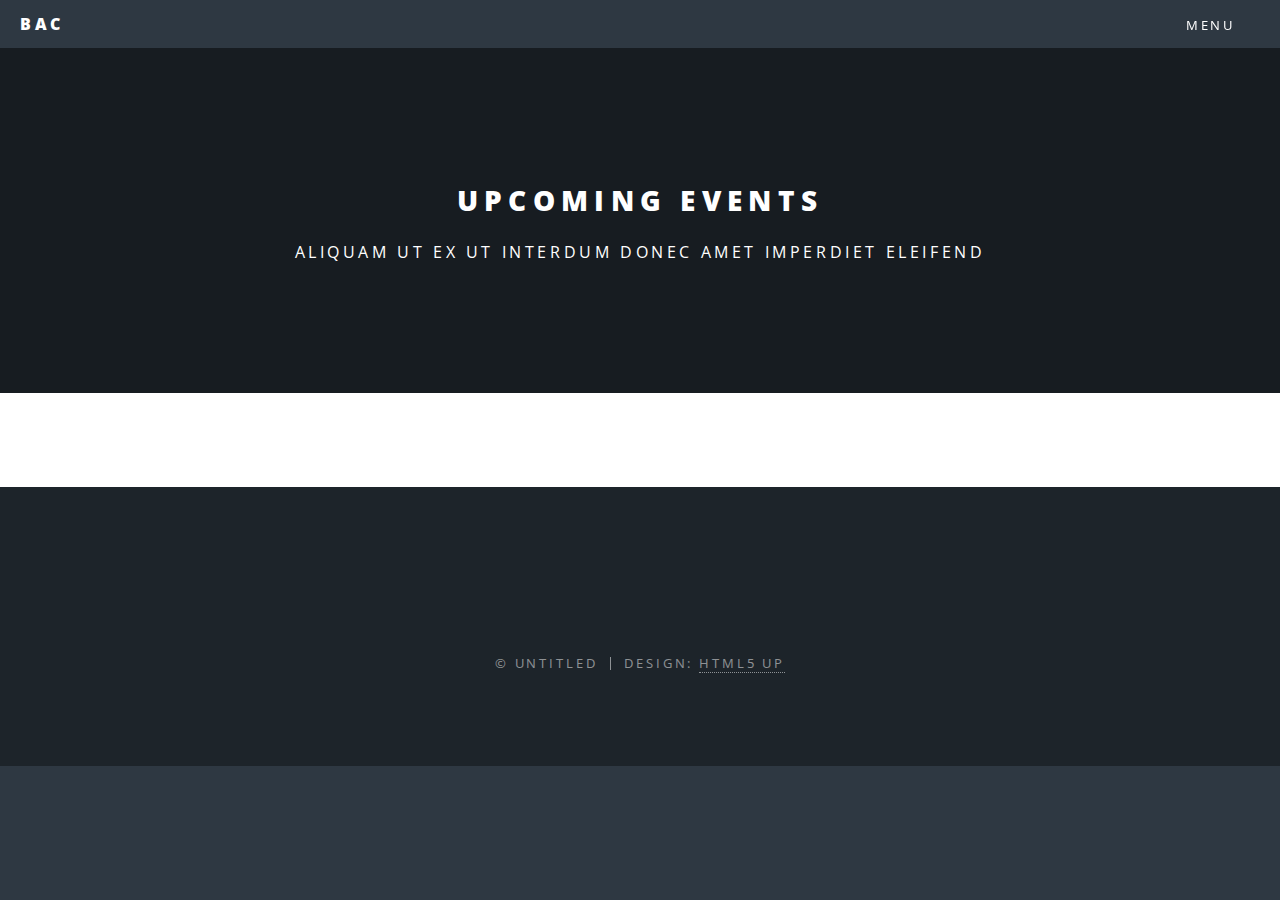
==== calendar.html @ 5a5e6947 "made the calendar working" ====
<!DOCTYPE HTML>
<!--
	Spectral by HTML5 UP
	html5up.net | @ajlkn
	Free for personal and commercial use under the CCA 3.0 license (html5up.net/license)
-->
<html>
	<head>
		<title>Generic - Spectral by HTML5 UP</title>
		<meta charset="utf-8" />
		<meta name="viewport" content="width=device-width, initial-scale=1" />
		<link rel="stylesheet" href="https://maxcdn.bootstrapcdn.com/bootstrap/3.3.7/css/bootstrap.min.css">
		<link rel="stylesheet" href="assets/css/bootstrap-treeview.css">
		<!--[if lte IE 8]><script src="assets/js/ie/html5shiv.js"></script><![endif]-->
		<link rel="stylesheet" href="assets/css/main.css" />
		<link rel="stylesheet" href="assets/css/caltree.css" />
		<!--[if lte IE 8]><link rel="stylesheet" href="assets/css/ie8.css" /><![endif]-->
		<!--[if lte IE 9]><link rel="stylesheet" href="assets/css/ie9.css" /><![endif]-->
	</head>
	<body>

		<!-- Page Wrapper -->
			<div id="page-wrapper">

				<!-- Header -->
					<header id="header">
						<h1><a href="index.html">BAC</a></h1>

						<nav id="nav">
							<ul>
								<li class="special">
									<a href="#menu" class="menuToggle"><span>Menu</span></a>
									<div id="menu">
										<ul>
											<li><a href="index.html">Home</a></li>
											<li><a href="calendar.html">Calendar</a></li>
											<li><a href="elements.html">Elements</a></li>
											<li><a href="#">Sign Up</a></li>
											<li><a href="#">Log In</a></li>
										</ul>
									</div>
								</li>
							</ul>
						</nav>
					</header>

				<!-- Main -->
					<article id="main">
						<header>
							<h2>Upcoming Events</h2>
							<p>Aliquam ut ex ut interdum donec amet imperdiet eleifend</p>
						</header>
						<!--div class="dropdown">
							<button class="btn btn-primary dropdown-toggle" type="button" data-toggle="dropdown">Fall 2017
							<span class="caret"></span></button>
							<ul id="club_events" class="dropdown-menu">
							</ul>
						</div-->
						<section class="wrapper style5 float-top clearfix">
							<div class="column">
								<div id="fall-tree"></div>
								<div id="spring-tree"></div>
							</div>
							<div class="inner column">
						</section>
					</article>

				<!-- Footer -->
					<footer id="footer">
						<ul class="icons">
							<li><a href="#" class="icon fa-twitter"><span class="label">Twitter</span></a></li>
							<li><a href="#" class="icon fa-facebook"><span class="label">Facebook</span></a></li>
							<li><a href="#" class="icon fa-instagram"><span class="label">Instagram</span></a></li>
							<li><a href="#" class="icon fa-dribbble"><span class="label">Dribbble</span></a></li>
							<li><a href="#" class="icon fa-envelope-o"><span class="label">Email</span></a></li>
						</ul>
						<ul class="copyright">
							<li>&copy; Untitled</li><li>Design: <a href="http://html5up.net">HTML5 UP</a></li>
						</ul>
					</footer>

			</div>

		<!-- Scripts -->
			<script src="assets/js/jquery.min.js"></script>
			<script src="assets/js/jquery.scrollex.min.js"></script>
			<script src="assets/js/jquery.scrolly.min.js"></script>
			<script src="assets/js/skel.min.js"></script>
			<script src="assets/js/util.js"></script>
			<!--[if lte IE 8]><script src="assets/js/ie/respond.min.js"></script><![endif]-->
			<script src="assets/js/main.js"></script>
			<script src="https://maxcdn.bootstrapcdn.com/bootstrap/3.3.7/js/bootstrap.min.js"></script>
			<script src="assets/js/bootstrap-treeview.js"></script>
			<script src="assets/js/caltree.js"></script>

	</body>
</html>
---- assets/css/main.css ----
@import url(font-awesome.min.css);
@import url("https://fonts.googleapis.com/css?family=Open+Sans:400,400italic,600,600italic,800,800italic");

/*
	Spectral by HTML5 UP
	html5up.net | @ajlkn
	Free for personal and commercial use under the CCA 3.0 license (html5up.net/license)
*/

/* Reset */

	html, body, div, span, applet, object, iframe, h1, h2, h3, h4, h5, h6, p, blockquote, pre, a, abbr, acronym, address, big, cite, code, del, dfn, em, img, ins, kbd, q, s, samp, small, strike, strong, sub, sup, tt, var, b, u, i, center, dl, dt, dd, ol, ul, li, fieldset, form, label, legend, table, caption, tbody, tfoot, thead, tr, th, td, article, aside, canvas, details, embed, figure, figcaption, footer, header, hgroup, menu, nav, output, ruby, section, summary, time, mark, audio, video {
		margin: 0;
		padding: 0;
		border: 0;
		font-size: 100%;
		font: inherit;
		vertical-align: baseline;
	}

	article, aside, details, figcaption, figure, footer, header, hgroup, menu, nav, section {
		display: block;
	}

	body {
		line-height: 1;
	}

	ol, ul {
		list-style: none;
	}

	blockquote, q {
		quotes: none;
	}

	blockquote:before, blockquote:after, q:before, q:after {
		content: '';
		content: none;
	}

	table {
		border-collapse: collapse;
		border-spacing: 0;
	}

	body {
		-webkit-text-size-adjust: none;
	}

/* Box Model */

	*, *:before, *:after {
		-moz-box-sizing: border-box;
		-webkit-box-sizing: border-box;
		box-sizing: border-box;
	}

/* Grid */

	.row {
		border-bottom: solid 1px transparent;
		-moz-box-sizing: border-box;
		-webkit-box-sizing: border-box;
		box-sizing: border-box;
	}

	.row > * {
		float: left;
		-moz-box-sizing: border-box;
		-webkit-box-sizing: border-box;
		box-sizing: border-box;
	}

	.row:after, .row:before {
		content: '';
		display: block;
		clear: both;
		height: 0;
	}

	.row.uniform > * > :first-child {
		margin-top: 0;
	}

	.row.uniform > * > :last-child {
		margin-bottom: 0;
	}

	.row.\30 \25 > * {
		padding: 0 0 0 0em;
	}

	.row.\30 \25 {
		margin: 0 0 -1px 0em;
	}

	.row.uniform.\30 \25 > * {
		padding: 0em 0 0 0em;
	}

	.row.uniform.\30 \25 {
		margin: 0em 0 -1px 0em;
	}

	.row > * {
		padding: 0 0 0 1.5em;
	}

	.row {
		margin: 0 0 -1px -1.5em;
	}

	.row.uniform > * {
		padding: 1.5em 0 0 1.5em;
	}

	.row.uniform {
		margin: -1.5em 0 -1px -1.5em;
	}

	.row.\32 00\25 > * {
		padding: 0 0 0 3em;
	}

	.row.\32 00\25 {
		margin: 0 0 -1px -3em;
	}

	.row.uniform.\32 00\25 > * {
		padding: 3em 0 0 3em;
	}

	.row.uniform.\32 00\25 {
		margin: -3em 0 -1px -3em;
	}

	.row.\31 50\25 > * {
		padding: 0 0 0 2.25em;
	}

	.row.\31 50\25 {
		margin: 0 0 -1px -2.25em;
	}

	.row.uniform.\31 50\25 > * {
		padding: 2.25em 0 0 2.25em;
	}

	.row.uniform.\31 50\25 {
		margin: -2.25em 0 -1px -2.25em;
	}

	.row.\35 0\25 > * {
		padding: 0 0 0 0.75em;
	}

	.row.\35 0\25 {
		margin: 0 0 -1px -0.75em;
	}

	.row.uniform.\35 0\25 > * {
		padding: 0.75em 0 0 0.75em;
	}

	.row.uniform.\35 0\25 {
		margin: -0.75em 0 -1px -0.75em;
	}

	.row.\32 5\25 > * {
		padding: 0 0 0 0.375em;
	}

	.row.\32 5\25 {
		margin: 0 0 -1px -0.375em;
	}

	.row.uniform.\32 5\25 > * {
		padding: 0.375em 0 0 0.375em;
	}

	.row.uniform.\32 5\25 {
		margin: -0.375em 0 -1px -0.375em;
	}

	.\31 2u, .\31 2u\24 {
		width: 100%;
		clear: none;
		margin-left: 0;
	}

	.\31 1u, .\31 1u\24 {
		width: 91.6666666667%;
		clear: none;
		margin-left: 0;
	}

	.\31 0u, .\31 0u\24 {
		width: 83.3333333333%;
		clear: none;
		margin-left: 0;
	}

	.\39 u, .\39 u\24 {
		width: 75%;
		clear: none;
		margin-left: 0;
	}

	.\38 u, .\38 u\24 {
		width: 66.6666666667%;
		clear: none;
		margin-left: 0;
	}

	.\37 u, .\37 u\24 {
		width: 58.3333333333%;
		clear: none;
		margin-left: 0;
	}

	.\36 u, .\36 u\24 {
		width: 50%;
		clear: none;
		margin-left: 0;
	}

	.\35 u, .\35 u\24 {
		width: 41.6666666667%;
		clear: none;
		margin-left: 0;
	}

	.\34 u, .\34 u\24 {
		width: 33.3333333333%;
		clear: none;
		margin-left: 0;
	}

	.\33 u, .\33 u\24 {
		width: 25%;
		clear: none;
		margin-left: 0;
	}

	.\32 u, .\32 u\24 {
		width: 16.6666666667%;
		clear: none;
		margin-left: 0;
	}

	.\31 u, .\31 u\24 {
		width: 8.3333333333%;
		clear: none;
		margin-left: 0;
	}

	.\31 2u\24 + *,
	.\31 1u\24 + *,
	.\31 0u\24 + *,
	.\39 u\24 + *,
	.\38 u\24 + *,
	.\37 u\24 + *,
	.\36 u\24 + *,
	.\35 u\24 + *,
	.\34 u\24 + *,
	.\33 u\24 + *,
	.\32 u\24 + *,
	.\31 u\24 + * {
		clear: left;
	}

	.\-11u {
		margin-left: 91.66667%;
	}

	.\-10u {
		margin-left: 83.33333%;
	}

	.\-9u {
		margin-left: 75%;
	}

	.\-8u {
		margin-left: 66.66667%;
	}

	.\-7u {
		margin-left: 58.33333%;
	}

	.\-6u {
		margin-left: 50%;
	}

	.\-5u {
		margin-left: 41.66667%;
	}

	.\-4u {
		margin-left: 33.33333%;
	}

	.\-3u {
		margin-left: 25%;
	}

	.\-2u {
		margin-left: 16.66667%;
	}

	.\-1u {
		margin-left: 8.33333%;
	}

	@media screen and (max-width: 1680px) {

		.row > * {
			padding: 0 0 0 1.5em;
		}

		.row {
			margin: 0 0 -1px -1.5em;
		}

		.row.uniform > * {
			padding: 1.5em 0 0 1.5em;
		}

		.row.uniform {
			margin: -1.5em 0 -1px -1.5em;
		}

		.row.\32 00\25 > * {
			padding: 0 0 0 3em;
		}

		.row.\32 00\25 {
			margin: 0 0 -1px -3em;
		}

		.row.uniform.\32 00\25 > * {
			padding: 3em 0 0 3em;
		}

		.row.uniform.\32 00\25 {
			margin: -3em 0 -1px -3em;
		}

		.row.\31 50\25 > * {
			padding: 0 0 0 2.25em;
		}

		.row.\31 50\25 {
			margin: 0 0 -1px -2.25em;
		}

		.row.uniform.\31 50\25 > * {
			padding: 2.25em 0 0 2.25em;
		}

		.row.uniform.\31 50\25 {
			margin: -2.25em 0 -1px -2.25em;
		}

		.row.\35 0\25 > * {
			padding: 0 0 0 0.75em;
		}

		.row.\35 0\25 {
			margin: 0 0 -1px -0.75em;
		}

		.row.uniform.\35 0\25 > * {
			padding: 0.75em 0 0 0.75em;
		}

		.row.uniform.\35 0\25 {
			margin: -0.75em 0 -1px -0.75em;
		}

		.row.\32 5\25 > * {
			padding: 0 0 0 0.375em;
		}

		.row.\32 5\25 {
			margin: 0 0 -1px -0.375em;
		}

		.row.uniform.\32 5\25 > * {
			padding: 0.375em 0 0 0.375em;
		}

		.row.uniform.\32 5\25 {
			margin: -0.375em 0 -1px -0.375em;
		}

		.\31 2u\28xlarge\29, .\31 2u\24\28xlarge\29 {
			width: 100%;
			clear: none;
			margin-left: 0;
		}

		.\31 1u\28xlarge\29, .\31 1u\24\28xlarge\29 {
			width: 91.6666666667%;
			clear: none;
			margin-left: 0;
		}

		.\31 0u\28xlarge\29, .\31 0u\24\28xlarge\29 {
			width: 83.3333333333%;
			clear: none;
			margin-left: 0;
		}

		.\39 u\28xlarge\29, .\39 u\24\28xlarge\29 {
			width: 75%;
			clear: none;
			margin-left: 0;
		}

		.\38 u\28xlarge\29, .\38 u\24\28xlarge\29 {
			width: 66.6666666667%;
			clear: none;
			margin-left: 0;
		}

		.\37 u\28xlarge\29, .\37 u\24\28xlarge\29 {
			width: 58.3333333333%;
			clear: none;
			margin-left: 0;
		}

		.\36 u\28xlarge\29, .\36 u\24\28xlarge\29 {
			width: 50%;
			clear: none;
			margin-left: 0;
		}

		.\35 u\28xlarge\29, .\35 u\24\28xlarge\29 {
			width: 41.6666666667%;
			clear: none;
			margin-left: 0;
		}

		.\34 u\28xlarge\29, .\34 u\24\28xlarge\29 {
			width: 33.3333333333%;
			clear: none;
			margin-left: 0;
		}

		.\33 u\28xlarge\29, .\33 u\24\28xlarge\29 {
			width: 25%;
			clear: none;
			margin-left: 0;
		}

		.\32 u\28xlarge\29, .\32 u\24\28xlarge\29 {
			width: 16.6666666667%;
			clear: none;
			margin-left: 0;
		}

		.\31 u\28xlarge\29, .\31 u\24\28xlarge\29 {
			width: 8.3333333333%;
			clear: none;
			margin-left: 0;
		}

		.\31 2u\24\28xlarge\29 + *,
		.\31 1u\24\28xlarge\29 + *,
		.\31 0u\24\28xlarge\29 + *,
		.\39 u\24\28xlarge\29 + *,
		.\38 u\24\28xlarge\29 + *,
		.\37 u\24\28xlarge\29 + *,
		.\36 u\24\28xlarge\29 + *,
		.\35 u\24\28xlarge\29 + *,
		.\34 u\24\28xlarge\29 + *,
		.\33 u\24\28xlarge\29 + *,
		.\32 u\24\28xlarge\29 + *,
		.\31 u\24\28xlarge\29 + * {
			clear: left;
		}

		.\-11u\28xlarge\29 {
			margin-left: 91.66667%;
		}

		.\-10u\28xlarge\29 {
			margin-left: 83.33333%;
		}

		.\-9u\28xlarge\29 {
			margin-left: 75%;
		}

		.\-8u\28xlarge\29 {
			margin-left: 66.66667%;
		}

		.\-7u\28xlarge\29 {
			margin-left: 58.33333%;
		}

		.\-6u\28xlarge\29 {
			margin-left: 50%;
		}

		.\-5u\28xlarge\29 {
			margin-left: 41.66667%;
		}

		.\-4u\28xlarge\29 {
			margin-left: 33.33333%;
		}

		.\-3u\28xlarge\29 {
			margin-left: 25%;
		}

		.\-2u\28xlarge\29 {
			margin-left: 16.66667%;
		}

		.\-1u\28xlarge\29 {
			margin-left: 8.33333%;
		}

	}

	@media screen and (max-width: 1280px) {

		.row > * {
			padding: 0 0 0 1.5em;
		}

		.row {
			margin: 0 0 -1px -1.5em;
		}

		.row.uniform > * {
			padding: 1.5em 0 0 1.5em;
		}

		.row.uniform {
			margin: -1.5em 0 -1px -1.5em;
		}

		.row.\32 00\25 > * {
			padding: 0 0 0 3em;
		}

		.row.\32 00\25 {
			margin: 0 0 -1px -3em;
		}

		.row.uniform.\32 00\25 > * {
			padding: 3em 0 0 3em;
		}

		.row.uniform.\32 00\25 {
			margin: -3em 0 -1px -3em;
		}

		.row.\31 50\25 > * {
			padding: 0 0 0 2.25em;
		}

		.row.\31 50\25 {
			margin: 0 0 -1px -2.25em;
		}

		.row.uniform.\31 50\25 > * {
			padding: 2.25em 0 0 2.25em;
		}

		.row.uniform.\31 50\25 {
			margin: -2.25em 0 -1px -2.25em;
		}

		.row.\35 0\25 > * {
			padding: 0 0 0 0.75em;
		}

		.row.\35 0\25 {
			margin: 0 0 -1px -0.75em;
		}

		.row.uniform.\35 0\25 > * {
			padding: 0.75em 0 0 0.75em;
		}

		.row.uniform.\35 0\25 {
			margin: -0.75em 0 -1px -0.75em;
		}

		.row.\32 5\25 > * {
			padding: 0 0 0 0.375em;
		}

		.row.\32 5\25 {
			margin: 0 0 -1px -0.375em;
		}

		.row.uniform.\32 5\25 > * {
			padding: 0.375em 0 0 0.375em;
		}

		.row.uniform.\32 5\25 {
			margin: -0.375em 0 -1px -0.375em;
		}

		.\31 2u\28large\29, .\31 2u\24\28large\29 {
			width: 100%;
			clear: none;
			margin-left: 0;
		}

		.\31 1u\28large\29, .\31 1u\24\28large\29 {
			width: 91.6666666667%;
			clear: none;
			margin-left: 0;
		}

		.\31 0u\28large\29, .\31 0u\24\28large\29 {
			width: 83.3333333333%;
			clear: none;
			margin-left: 0;
		}

		.\39 u\28large\29, .\39 u\24\28large\29 {
			width: 75%;
			clear: none;
			margin-left: 0;
		}

		.\38 u\28large\29, .\38 u\24\28large\29 {
			width: 66.6666666667%;
			clear: none;
			margin-left: 0;
		}

		.\37 u\28large\29, .\37 u\24\28large\29 {
			width: 58.3333333333%;
			clear: none;
			margin-left: 0;
		}

		.\36 u\28large\29, .\36 u\24\28large\29 {
			width: 50%;
			clear: none;
			margin-left: 0;
		}

		.\35 u\28large\29, .\35 u\24\28large\29 {
			width: 41.6666666667%;
			clear: none;
			margin-left: 0;
		}

		.\34 u\28large\29, .\34 u\24\28large\29 {
			width: 33.3333333333%;
			clear: none;
			margin-left: 0;
		}

		.\33 u\28large\29, .\33 u\24\28large\29 {
			width: 25%;
			clear: none;
			margin-left: 0;
		}

		.\32 u\28large\29, .\32 u\24\28large\29 {
			width: 16.6666666667%;
			clear: none;
			margin-left: 0;
		}

		.\31 u\28large\29, .\31 u\24\28large\29 {
			width: 8.3333333333%;
			clear: none;
			margin-left: 0;
		}

		.\31 2u\24\28large\29 + *,
		.\31 1u\24\28large\29 + *,
		.\31 0u\24\28large\29 + *,
		.\39 u\24\28large\29 + *,
		.\38 u\24\28large\29 + *,
		.\37 u\24\28large\29 + *,
		.\36 u\24\28large\29 + *,
		.\35 u\24\28large\29 + *,
		.\34 u\24\28large\29 + *,
		.\33 u\24\28large\29 + *,
		.\32 u\24\28large\29 + *,
		.\31 u\24\28large\29 + * {
			clear: left;
		}

		.\-11u\28large\29 {
			margin-left: 91.66667%;
		}

		.\-10u\28large\29 {
			margin-left: 83.33333%;
		}

		.\-9u\28large\29 {
			margin-left: 75%;
		}

		.\-8u\28large\29 {
			margin-left: 66.66667%;
		}

		.\-7u\28large\29 {
			margin-left: 58.33333%;
		}

		.\-6u\28large\29 {
			margin-left: 50%;
		}

		.\-5u\28large\29 {
			margin-left: 41.66667%;
		}

		.\-4u\28large\29 {
			margin-left: 33.33333%;
		}

		.\-3u\28large\29 {
			margin-left: 25%;
		}

		.\-2u\28large\29 {
			margin-left: 16.66667%;
		}

		.\-1u\28large\29 {
			margin-left: 8.33333%;
		}

	}

	@media screen and (max-width: 980px) {

		.row > * {
			padding: 0 0 0 1.5em;
		}

		.row {
			margin: 0 0 -1px -1.5em;
		}

		.row.uniform > * {
			padding: 1.5em 0 0 1.5em;
		}

		.row.uniform {
			margin: -1.5em 0 -1px -1.5em;
		}

		.row.\32 00\25 > * {
			padding: 0 0 0 3em;
		}

		.row.\32 00\25 {
			margin: 0 0 -1px -3em;
		}

		.row.uniform.\32 00\25 > * {
			padding: 3em 0 0 3em;
		}

		.row.uniform.\32 00\25 {
			margin: -3em 0 -1px -3em;
		}

		.row.\31 50\25 > * {
			padding: 0 0 0 2.25em;
		}

		.row.\31 50\25 {
			margin: 0 0 -1px -2.25em;
		}

		.row.uniform.\31 50\25 > * {
			padding: 2.25em 0 0 2.25em;
		}

		.row.uniform.\31 50\25 {
			margin: -2.25em 0 -1px -2.25em;
		}

		.row.\35 0\25 > * {
			padding: 0 0 0 0.75em;
		}

		.row.\35 0\25 {
			margin: 0 0 -1px -0.75em;
		}

		.row.uniform.\35 0\25 > * {
			padding: 0.75em 0 0 0.75em;
		}

		.row.uniform.\35 0\25 {
			margin: -0.75em 0 -1px -0.75em;
		}

		.row.\32 5\25 > * {
			padding: 0 0 0 0.375em;
		}

		.row.\32 5\25 {
			margin: 0 0 -1px -0.375em;
		}

		.row.uniform.\32 5\25 > * {
			padding: 0.375em 0 0 0.375em;
		}

		.row.uniform.\32 5\25 {
			margin: -0.375em 0 -1px -0.375em;
		}

		.\31 2u\28medium\29, .\31 2u\24\28medium\29 {
			width: 100%;
			clear: none;
			margin-left: 0;
		}

		.\31 1u\28medium\29, .\31 1u\24\28medium\29 {
			width: 91.6666666667%;
			clear: none;
			margin-left: 0;
		}

		.\31 0u\28medium\29, .\31 0u\24\28medium\29 {
			width: 83.3333333333%;
			clear: none;
			margin-left: 0;
		}

		.\39 u\28medium\29, .\39 u\24\28medium\29 {
			width: 75%;
			clear: none;
			margin-left: 0;
		}

		.\38 u\28medium\29, .\38 u\24\28medium\29 {
			width: 66.6666666667%;
			clear: none;
			margin-left: 0;
		}

		.\37 u\28medium\29, .\37 u\24\28medium\29 {
			width: 58.3333333333%;
			clear: none;
			margin-left: 0;
		}

		.\36 u\28medium\29, .\36 u\24\28medium\29 {
			width: 50%;
			clear: none;
			margin-left: 0;
		}

		.\35 u\28medium\29, .\35 u\24\28medium\29 {
			width: 41.6666666667%;
			clear: none;
			margin-left: 0;
		}

		.\34 u\28medium\29, .\34 u\24\28medium\29 {
			width: 33.3333333333%;
			clear: none;
			margin-left: 0;
		}

		.\33 u\28medium\29, .\33 u\24\28medium\29 {
			width: 25%;
			clear: none;
			margin-left: 0;
		}

		.\32 u\28medium\29, .\32 u\24\28medium\29 {
			width: 16.6666666667%;
			clear: none;
			margin-left: 0;
		}

		.\31 u\28medium\29, .\31 u\24\28medium\29 {
			width: 8.3333333333%;
			clear: none;
			margin-left: 0;
		}

		.\31 2u\24\28medium\29 + *,
		.\31 1u\24\28medium\29 + *,
		.\31 0u\24\28medium\29 + *,
		.\39 u\24\28medium\29 + *,
		.\38 u\24\28medium\29 + *,
		.\37 u\24\28medium\29 + *,
		.\36 u\24\28medium\29 + *,
		.\35 u\24\28medium\29 + *,
		.\34 u\24\28medium\29 + *,
		.\33 u\24\28medium\29 + *,
		.\32 u\24\28medium\29 + *,
		.\31 u\24\28medium\29 + * {
			clear: left;
		}

		.\-11u\28medium\29 {
			margin-left: 91.66667%;
		}

		.\-10u\28medium\29 {
			margin-left: 83.33333%;
		}

		.\-9u\28medium\29 {
			margin-left: 75%;
		}

		.\-8u\28medium\29 {
			margin-left: 66.66667%;
		}

		.\-7u\28medium\29 {
			margin-left: 58.33333%;
		}

		.\-6u\28medium\29 {
			margin-left: 50%;
		}

		.\-5u\28medium\29 {
			margin-left: 41.66667%;
		}

		.\-4u\28medium\29 {
			margin-left: 33.33333%;
		}

		.\-3u\28medium\29 {
			margin-left: 25%;
		}

		.\-2u\28medium\29 {
			margin-left: 16.66667%;
		}

		.\-1u\28medium\29 {
			margin-left: 8.33333%;
		}

	}

	@media screen and (max-width: 736px) {

		.row > * {
			padding: 0 0 0 1.5em;
		}

		.row {
			margin: 0 0 -1px -1.5em;
		}

		.row.uniform > * {
			padding: 1.5em 0 0 1.5em;
		}

		.row.uniform {
			margin: -1.5em 0 -1px -1.5em;
		}

		.row.\32 00\25 > * {
			padding: 0 0 0 3em;
		}

		.row.\32 00\25 {
			margin: 0 0 -1px -3em;
		}

		.row.uniform.\32 00\25 > * {
			padding: 3em 0 0 3em;
		}

		.row.uniform.\32 00\25 {
			margin: -3em 0 -1px -3em;
		}

		.row.\31 50\25 > * {
			padding: 0 0 0 2.25em;
		}

		.row.\31 50\25 {
			margin: 0 0 -1px -2.25em;
		}

		.row.uniform.\31 50\25 > * {
			padding: 2.25em 0 0 2.25em;
		}

		.row.uniform.\31 50\25 {
			margin: -2.25em 0 -1px -2.25em;
		}

		.row.\35 0\25 > * {
			padding: 0 0 0 0.75em;
		}

		.row.\35 0\25 {
			margin: 0 0 -1px -0.75em;
		}

		.row.uniform.\35 0\25 > * {
			padding: 0.75em 0 0 0.75em;
		}

		.row.uniform.\35 0\25 {
			margin: -0.75em 0 -1px -0.75em;
		}

		.row.\32 5\25 > * {
			padding: 0 0 0 0.375em;
		}

		.row.\32 5\25 {
			margin: 0 0 -1px -0.375em;
		}

		.row.uniform.\32 5\25 > * {
			padding: 0.375em 0 0 0.375em;
		}

		.row.uniform.\32 5\25 {
			margin: -0.375em 0 -1px -0.375em;
		}

		.\31 2u\28small\29, .\31 2u\24\28small\29 {
			width: 100%;
			clear: none;
			margin-left: 0;
		}

		.\31 1u\28small\29, .\31 1u\24\28small\29 {
			width: 91.6666666667%;
			clear: none;
			margin-left: 0;
		}

		.\31 0u\28small\29, .\31 0u\24\28small\29 {
			width: 83.3333333333%;
			clear: none;
			margin-left: 0;
		}

		.\39 u\28small\29, .\39 u\24\28small\29 {
			width: 75%;
			clear: none;
			margin-left: 0;
		}

		.\38 u\28small\29, .\38 u\24\28small\29 {
			width: 66.6666666667%;
			clear: none;
			margin-left: 0;
		}

		.\37 u\28small\29, .\37 u\24\28small\29 {
			width: 58.3333333333%;
			clear: none;
			margin-left: 0;
		}

		.\36 u\28small\29, .\36 u\24\28small\29 {
			width: 50%;
			clear: none;
			margin-left: 0;
		}

		.\35 u\28small\29, .\35 u\24\28small\29 {
			width: 41.6666666667%;
			clear: none;
			margin-left: 0;
		}

		.\34 u\28small\29, .\34 u\24\28small\29 {
			width: 33.3333333333%;
			clear: none;
			margin-left: 0;
		}

		.\33 u\28small\29, .\33 u\24\28small\29 {
			width: 25%;
			clear: none;
			margin-left: 0;
		}

		.\32 u\28small\29, .\32 u\24\28small\29 {
			width: 16.6666666667%;
			clear: none;
			margin-left: 0;
		}

		.\31 u\28small\29, .\31 u\24\28small\29 {
			width: 8.3333333333%;
			clear: none;
			margin-left: 0;
		}

		.\31 2u\24\28small\29 + *,
		.\31 1u\24\28small\29 + *,
		.\31 0u\24\28small\29 + *,
		.\39 u\24\28small\29 + *,
		.\38 u\24\28small\29 + *,
		.\37 u\24\28small\29 + *,
		.\36 u\24\28small\29 + *,
		.\35 u\24\28small\29 + *,
		.\34 u\24\28small\29 + *,
		.\33 u\24\28small\29 + *,
		.\32 u\24\28small\29 + *,
		.\31 u\24\28small\29 + * {
			clear: left;
		}

		.\-11u\28small\29 {
			margin-left: 91.66667%;
		}

		.\-10u\28small\29 {
			margin-left: 83.33333%;
		}

		.\-9u\28small\29 {
			margin-left: 75%;
		}

		.\-8u\28small\29 {
			margin-left: 66.66667%;
		}

		.\-7u\28small\29 {
			margin-left: 58.33333%;
		}

		.\-6u\28small\29 {
			margin-left: 50%;
		}

		.\-5u\28small\29 {
			margin-left: 41.66667%;
		}

		.\-4u\28small\29 {
			margin-left: 33.33333%;
		}

		.\-3u\28small\29 {
			margin-left: 25%;
		}

		.\-2u\28small\29 {
			margin-left: 16.66667%;
		}

		.\-1u\28small\29 {
			margin-left: 8.33333%;
		}

	}

	@media screen and (max-width: 480px) {

		.row > * {
			padding: 0 0 0 1.5em;
		}

		.row {
			margin: 0 0 -1px -1.5em;
		}

		.row.uniform > * {
			padding: 1.5em 0 0 1.5em;
		}

		.row.uniform {
			margin: -1.5em 0 -1px -1.5em;
		}

		.row.\32 00\25 > * {
			padding: 0 0 0 3em;
		}

		.row.\32 00\25 {
			margin: 0 0 -1px -3em;
		}

		.row.uniform.\32 00\25 > * {
			padding: 3em 0 0 3em;
		}

		.row.uniform.\32 00\25 {
			margin: -3em 0 -1px -3em;
		}

		.row.\31 50\25 > * {
			padding: 0 0 0 2.25em;
		}

		.row.\31 50\25 {
			margin: 0 0 -1px -2.25em;
		}

		.row.uniform.\31 50\25 > * {
			padding: 2.25em 0 0 2.25em;
		}

		.row.uniform.\31 50\25 {
			margin: -2.25em 0 -1px -2.25em;
		}

		.row.\35 0\25 > * {
			padding: 0 0 0 0.75em;
		}

		.row.\35 0\25 {
			margin: 0 0 -1px -0.75em;
		}

		.row.uniform.\35 0\25 > * {
			padding: 0.75em 0 0 0.75em;
		}

		.row.uniform.\35 0\25 {
			margin: -0.75em 0 -1px -0.75em;
		}

		.row.\32 5\25 > * {
			padding: 0 0 0 0.375em;
		}

		.row.\32 5\25 {
			margin: 0 0 -1px -0.375em;
		}

		.row.uniform.\32 5\25 > * {
			padding: 0.375em 0 0 0.375em;
		}

		.row.uniform.\32 5\25 {
			margin: -0.375em 0 -1px -0.375em;
		}

		.\31 2u\28xsmall\29, .\31 2u\24\28xsmall\29 {
			width: 100%;
			clear: none;
			margin-left: 0;
		}

		.\31 1u\28xsmall\29, .\31 1u\24\28xsmall\29 {
			width: 91.6666666667%;
			clear: none;
			margin-left: 0;
		}

		.\31 0u\28xsmall\29, .\31 0u\24\28xsmall\29 {
			width: 83.3333333333%;
			clear: none;
			margin-left: 0;
		}

		.\39 u\28xsmall\29, .\39 u\24\28xsmall\29 {
			width: 75%;
			clear: none;
			margin-left: 0;
		}

		.\38 u\28xsmall\29, .\38 u\24\28xsmall\29 {
			width: 66.6666666667%;
			clear: none;
			margin-left: 0;
		}

		.\37 u\28xsmall\29, .\37 u\24\28xsmall\29 {
			width: 58.3333333333%;
			clear: none;
			margin-left: 0;
		}

		.\36 u\28xsmall\29, .\36 u\24\28xsmall\29 {
			width: 50%;
			clear: none;
			margin-left: 0;
		}

		.\35 u\28xsmall\29, .\35 u\24\28xsmall\29 {
			width: 41.6666666667%;
			clear: none;
			margin-left: 0;
		}

		.\34 u\28xsmall\29, .\34 u\24\28xsmall\29 {
			width: 33.3333333333%;
			clear: none;
			margin-left: 0;
		}

		.\33 u\28xsmall\29, .\33 u\24\28xsmall\29 {
			width: 25%;
			clear: none;
			margin-left: 0;
		}

		.\32 u\28xsmall\29, .\32 u\24\28xsmall\29 {
			width: 16.6666666667%;
			clear: none;
			margin-left: 0;
		}

		.\31 u\28xsmall\29, .\31 u\24\28xsmall\29 {
			width: 8.3333333333%;
			clear: none;
			margin-left: 0;
		}

		.\31 2u\24\28xsmall\29 + *,
		.\31 1u\24\28xsmall\29 + *,
		.\31 0u\24\28xsmall\29 + *,
		.\39 u\24\28xsmall\29 + *,
		.\38 u\24\28xsmall\29 + *,
		.\37 u\24\28xsmall\29 + *,
		.\36 u\24\28xsmall\29 + *,
		.\35 u\24\28xsmall\29 + *,
		.\34 u\24\28xsmall\29 + *,
		.\33 u\24\28xsmall\29 + *,
		.\32 u\24\28xsmall\29 + *,
		.\31 u\24\28xsmall\29 + * {
			clear: left;
		}

		.\-11u\28xsmall\29 {
			margin-left: 91.66667%;
		}

		.\-10u\28xsmall\29 {
			margin-left: 83.33333%;
		}

		.\-9u\28xsmall\29 {
			margin-left: 75%;
		}

		.\-8u\28xsmall\29 {
			margin-left: 66.66667%;
		}

		.\-7u\28xsmall\29 {
			margin-left: 58.33333%;
		}

		.\-6u\28xsmall\29 {
			margin-left: 50%;
		}

		.\-5u\28xsmall\29 {
			margin-left: 41.66667%;
		}

		.\-4u\28xsmall\29 {
			margin-left: 33.33333%;
		}

		.\-3u\28xsmall\29 {
			margin-left: 25%;
		}

		.\-2u\28xsmall\29 {
			margin-left: 16.66667%;
		}

		.\-1u\28xsmall\29 {
			margin-left: 8.33333%;
		}

	}

/* Basic */

	@-ms-viewport {
		width: device-width;
	}

	body {
		background: #2e3842;
	}

		body.is-loading *, body.is-loading *:before, body.is-loading *:after {
			-moz-animation: none !important;
			-webkit-animation: none !important;
			-ms-animation: none !important;
			animation: none !important;
			-moz-transition: none !important;
			-webkit-transition: none !important;
			-ms-transition: none !important;
			transition: none !important;
		}

	body, input, select, textarea {
		color: #fff;
		font-family: "Open Sans", Helvetica, sans-serif;
		font-size: 15pt;
		font-weight: 400;
		letter-spacing: 0.075em;
		line-height: 1.65em;
	}

		@media screen and (max-width: 1680px) {

			body, input, select, textarea {
				font-size: 13pt;
			}

		}

		@media screen and (max-width: 1280px) {

			body, input, select, textarea {
				font-size: 12pt;
			}

		}

		@media screen and (max-width: 736px) {

			body, input, select, textarea {
				font-size: 11pt;
				letter-spacing: 0.0375em;
			}

		}

	a {
		-moz-transition: color 0.2s ease, border-bottom-color 0.2s ease;
		-webkit-transition: color 0.2s ease, border-bottom-color 0.2s ease;
		-ms-transition: color 0.2s ease, border-bottom-color 0.2s ease;
		transition: color 0.2s ease, border-bottom-color 0.2s ease;
		border-bottom: dotted 1px;
		color: inherit;
		text-decoration: none;
	}

		a:hover {
			border-bottom-color: transparent;
		}

	strong, b {
		color: #fff;
		font-weight: 600;
	}

	em, i {
		font-style: italic;
	}

	p {
		margin: 0 0 2em 0;
	}

	h1, h2, h3, h4, h5, h6 {
		color: #fff;
		font-weight: 800;
		letter-spacing: 0.225em;
		line-height: 1em;
		margin: 0 0 1em 0;
		text-transform: uppercase;
	}

		h1 a, h2 a, h3 a, h4 a, h5 a, h6 a {
			color: inherit;
			text-decoration: none;
		}

	h2 {
		font-size: 1.35em;
		line-height: 1.75em;
	}

		@media screen and (max-width: 736px) {

			h2 {
				font-size: 1.1em;
				line-height: 1.65em;
			}

		}

	h3 {
		font-size: 1.15em;
		line-height: 1.75em;
	}

		@media screen and (max-width: 736px) {

			h3 {
				font-size: 1em;
				line-height: 1.65em;
			}

		}

	h4 {
		font-size: 1em;
		line-height: 1.5em;
	}

	h5 {
		font-size: 0.8em;
		line-height: 1.5em;
	}

	h6 {
		font-size: 0.7em;
		line-height: 1.5em;
	}

	sub {
		font-size: 0.8em;
		position: relative;
		top: 0.5em;
	}

	sup {
		font-size: 0.8em;
		position: relative;
		top: -0.5em;
	}

	hr {
		border: 0;
		border-bottom: solid 2px #fff;
		margin: 3em 0;
	}

		hr.major {
			margin: 4.5em 0;
		}

	blockquote {
		border-left: solid 4px #fff;
		font-style: italic;
		margin: 0 0 2em 0;
		padding: 0.5em 0 0.5em 2em;
	}

	code {
		background: rgba(144, 144, 144, 0.25);
		border-radius: 3px;
		font-family: "Courier New", monospace;
		font-size: 0.9em;
		letter-spacing: 0;
		margin: 0 0.25em;
		padding: 0.25em 0.65em;
	}

	pre {
		-webkit-overflow-scrolling: touch;
		font-family: "Courier New", monospace;
		font-size: 0.9em;
		margin: 0 0 2em 0;
	}

		pre code {
			display: block;
			line-height: 1.75em;
			padding: 1em 1.5em;
			overflow-x: auto;
		}

	.align-left {
		text-align: left;
	}

	.align-center {
		text-align: center;
	}

	.align-right {
		text-align: right;
	}

/* Section/Article */

	section.special, article.special {
		text-align: center;
	}

	header p {
		color: rgba(255, 255, 255, 0.5);
		position: relative;
		top: -0.25em;
	}

	header h3 + p {
		font-size: 1.1em;
	}

	header h4 + p,
	header h5 + p,
	header h6 + p {
		font-size: 0.9em;
	}

	header.major {
		margin: 0 0 3.5em 0;
	}

		header.major h2, header.major h3, header.major h4, header.major h5, header.major h6 {
			border-bottom: solid 2px #fff;
			display: inline-block;
			padding-bottom: 1em;
			position: relative;
		}

			header.major h2:after, header.major h3:after, header.major h4:after, header.major h5:after, header.major h6:after {
				content: '';
				display: block;
				height: 1px;
			}

		header.major p {
			color: #fff;
			top: 0;
		}

		@media screen and (max-width: 736px) {

			header.major {
				margin: 0 0 2em 0;
			}

		}

	@media screen and (max-width: 980px) {

		header br {
			display: none;
		}

	}

/* Form */

	form {
		margin: 0 0 2em 0;
	}

	label {
		color: #fff;
		display: block;
		font-size: 0.9em;
		font-weight: 600;
		margin: 0 0 1em 0;
	}

	input[type="text"],
	input[type="password"],
	input[type="email"],
	select,
	textarea {
		-moz-appearance: none;
		-webkit-appearance: none;
		-ms-appearance: none;
		appearance: none;
		background: rgba(144, 144, 144, 0.25);
		border-radius: 3px;
		border: none;
		color: inherit;
		display: block;
		outline: 0;
		padding: 0 1em;
		text-decoration: none;
		width: 100%;
	}

		input[type="text"]:invalid,
		input[type="password"]:invalid,
		input[type="email"]:invalid,
		select:invalid,
		textarea:invalid {
			box-shadow: none;
		}

		input[type="text"]:focus,
		input[type="password"]:focus,
		input[type="email"]:focus,
		select:focus,
		textarea:focus {
			box-shadow: 0 0 0 2px #21b2a6;
		}

	.select-wrapper {
		text-decoration: none;
		display: block;
		position: relative;
	}

		.select-wrapper:before {
			-moz-osx-font-smoothing: grayscale;
			-webkit-font-smoothing: antialiased;
			font-family: FontAwesome;
			font-style: normal;
			font-weight: normal;
			text-transform: none !important;
		}

		.select-wrapper:before {
			-moz-pointer-events: none;
			-webkit-pointer-events: none;
			-ms-pointer-events: none;
			pointer-events: none;
			color: #fff;
			content: '\f078';
			display: block;
			height: 2.75em;
			line-height: 2.75em;
			position: absolute;
			right: 0;
			text-align: center;
			top: 0;
			width: 2.75em;
		}

		.select-wrapper select::-ms-expand {
			display: none;
		}

	input[type="text"],
	input[type="password"],
	input[type="email"],
	select {
		height: 2.75em;
	}

	textarea {
		padding: 0.75em 1em;
	}

	input[type="checkbox"],
	input[type="radio"] {
		-moz-appearance: none;
		-webkit-appearance: none;
		-ms-appearance: none;
		appearance: none;
		display: block;
		float: left;
		margin-right: -2em;
		opacity: 0;
		width: 1em;
		z-index: -1;
	}

		input[type="checkbox"] + label,
		input[type="radio"] + label {
			text-decoration: none;
			color: #fff;
			cursor: pointer;
			display: inline-block;
			font-size: 1em;
			font-weight: 400;
			padding-left: 2.4em;
			padding-right: 0.75em;
			position: relative;
		}

			input[type="checkbox"] + label:before,
			input[type="radio"] + label:before {
				-moz-osx-font-smoothing: grayscale;
				-webkit-font-smoothing: antialiased;
				font-family: FontAwesome;
				font-style: normal;
				font-weight: normal;
				text-transform: none !important;
			}

			input[type="checkbox"] + label:before,
			input[type="radio"] + label:before {
				background: rgba(144, 144, 144, 0.25);
				border-radius: 3px;
				content: '';
				display: inline-block;
				height: 1.65em;
				left: 0;
				line-height: 1.58125em;
				position: absolute;
				text-align: center;
				top: 0;
				width: 1.65em;
			}

		input[type="checkbox"]:checked + label:before,
		input[type="radio"]:checked + label:before {
			background: #2e3842;
			color: #fff;
			content: '\f00c';
		}

		input[type="checkbox"]:focus + label:before,
		input[type="radio"]:focus + label:before {
			box-shadow: 0 0 0 2px #21b2a6;
		}

	input[type="checkbox"] + label:before {
		border-radius: 3px;
	}

	input[type="radio"] + label:before {
		border-radius: 100%;
	}

	::-webkit-input-placeholder {
		color: rgba(255, 255, 255, 0.5) !important;
		opacity: 1.0;
	}

	:-moz-placeholder {
		color: rgba(255, 255, 255, 0.5) !important;
		opacity: 1.0;
	}

	::-moz-placeholder {
		color: rgba(255, 255, 255, 0.5) !important;
		opacity: 1.0;
	}

	:-ms-input-placeholder {
		color: rgba(255, 255, 255, 0.5) !important;
		opacity: 1.0;
	}

	.formerize-placeholder {
		color: rgba(255, 255, 255, 0.5) !important;
		opacity: 1.0;
	}

/* Box */

	.box {
		border-radius: 3px;
		border: solid 2px #fff;
		margin-bottom: 2em;
		padding: 1.5em;
	}

		.box > :last-child,
		.box > :last-child > :last-child,
		.box > :last-child > :last-child > :last-child {
			margin-bottom: 0;
		}

		.box.alt {
			border: 0;
			border-radius: 0;
			padding: 0;
		}

/* Icon */

	.icon {
		text-decoration: none;
		border-bottom: none;
		position: relative;
	}

		.icon:before {
			-moz-osx-font-smoothing: grayscale;
			-webkit-font-smoothing: antialiased;
			font-family: FontAwesome;
			font-style: normal;
			font-weight: normal;
			text-transform: none !important;
		}

		.icon > .label {
			display: none;
		}

		.icon.major {
			-moz-transform: rotate(-45deg);
			-webkit-transform: rotate(-45deg);
			-ms-transform: rotate(-45deg);
			transform: rotate(-45deg);
			border-radius: 3px;
			border: solid 2px #fff;
			display: inline-block;
			font-size: 1.35em;
			height: calc(3em + 2px);
			line-height: 3em;
			text-align: center;
			width: calc(3em + 2px);
		}

			.icon.major:before {
				-moz-transform: rotate(45deg);
				-webkit-transform: rotate(45deg);
				-ms-transform: rotate(45deg);
				transform: rotate(45deg);
				display: inline-block;
				font-size: 1.5em;
			}

			@media screen and (max-width: 736px) {

				.icon.major {
					font-size: 1em;
				}

			}

		.icon.style1 {
			color: #00ffcc;
		}

		.icon.style2 {
			color: #35495e;
		}

		.icon.style3 {
			color: #26b99a;
		}

/* Image */

	.image {
		border-radius: 3px;
		border: 0;
		display: inline-block;
		position: relative;
	}

		.image img {
			border-radius: 3px;
			display: block;
		}

		.image.left {
			float: left;
			margin: 0 2em 2em 0;
			top: 0.25em;
		}

		.image.right {
			float: right;
			margin: 0 0 2em 2em;
			top: 0.25em;
		}

		.image.left, .image.right {
			max-width: 40%;
		}

			.image.left img, .image.right img {
				width: 100%;
			}

		.image.fit {
			display: block;
			margin: 0 0 2em 0;
			width: 100%;
		}

			.image.fit img {
				width: 100%;
			}

/* List */

	ol {
		list-style: decimal;
		margin: 0 0 2em 0;
		padding-left: 1.25em;
	}

		ol li {
			padding-left: 0.25em;
		}

	ul {
		list-style: disc;
		margin: 0 0 2em 0;
		padding-left: 1em;
	}

		ul li {
			padding-left: 0.5em;
		}

		ul.alt {
			list-style: none;
			padding-left: 0;
		}

			ul.alt li {
				border-top: solid 1px #fff;
				padding: 0.5em 0;
			}

				ul.alt li:first-child {
					border-top: 0;
					padding-top: 0;
				}

		ul.icons {
			cursor: default;
			list-style: none;
			padding-left: 0;
		}

			ul.icons li {
				display: inline-block;
				padding: 0 1em 0 0;
			}

				ul.icons li:last-child {
					padding-right: 0 !important;
				}

			ul.icons.major {
				padding: 1em 0;
			}

				ul.icons.major li {
					padding-right: 3.5em;
				}

					@media screen and (max-width: 736px) {

						ul.icons.major li {
							padding: 0 1em !important;
						}

					}

		ul.actions {
			cursor: default;
			list-style: none;
			padding-left: 0;
		}

			ul.actions li {
				display: inline-block;
				padding: 0 1.5em 0 0;
				vertical-align: middle;
			}

				ul.actions li:last-child {
					padding-right: 0;
				}

			ul.actions.small li {
				padding: 0 0.75em 0 0;
			}

			ul.actions.vertical li {
				display: block;
				padding: 1.5em 0 0 0;
			}

				ul.actions.vertical li:first-child {
					padding-top: 0;
				}

				ul.actions.vertical li > * {
					margin-bottom: 0;
				}

			ul.actions.vertical.small li {
				padding: 0.75em 0 0 0;
			}

				ul.actions.vertical.small li:first-child {
					padding-top: 0;
				}

			ul.actions.fit {
				display: table;
				margin-left: -1.5em;
				padding: 0;
				table-layout: fixed;
				width: calc(100% + 1.5em);
			}

				ul.actions.fit li {
					display: table-cell;
					padding: 0 0 0 1.5em;
				}

					ul.actions.fit li > * {
						margin-bottom: 0;
					}

				ul.actions.fit.small {
					margin-left: -0.75em;
					width: calc(100% + 0.75em);
				}

					ul.actions.fit.small li {
						padding: 0 0 0 0.75em;
					}

			@media screen and (max-width: 736px) {

				ul.actions li {
					display: block;
					padding: 1em 0 0 0;
					text-align: center;
					width: 100%;
				}

					ul.actions li:first-child {
						padding-top: 0;
					}

					ul.actions li > * {
						margin: 0 auto !important;
						max-width: 30em;
						width: 100%;
					}

						ul.actions li > *.icon:before {
							margin-left: -1em;
						}

				ul.actions.small li {
					padding: 0.5em 0 0 0;
				}

					ul.actions.small li:first-child {
						padding-top: 0;
					}

			}

	dl {
		margin: 0 0 2em 0;
	}

/* Table */

	.table-wrapper {
		-webkit-overflow-scrolling: touch;
		overflow-x: auto;
	}

	table {
		margin: 0 0 2em 0;
		width: 100%;
	}

		table tbody tr {
			border: solid 1px #fff;
			border-left: 0;
			border-right: 0;
		}

			table tbody tr:nth-child(2n + 1) {
				background-color: rgba(144, 144, 144, 0.25);
			}

		table td {
			padding: 0.75em 0.75em;
		}

		table th {
			color: #fff;
			font-size: 0.9em;
			font-weight: 600;
			padding: 0 0.75em 0.75em 0.75em;
			text-align: left;
		}

		table thead {
			border-bottom: solid 2px #fff;
		}

		table tfoot {
			border-top: solid 2px #fff;
		}

		table.alt {
			border-collapse: separate;
		}

			table.alt tbody tr td {
				border: solid 1px #fff;
				border-left-width: 0;
				border-top-width: 0;
			}

				table.alt tbody tr td:first-child {
					border-left-width: 1px;
				}

			table.alt tbody tr:first-child td {
				border-top-width: 1px;
			}

			table.alt thead {
				border-bottom: 0;
			}

			table.alt tfoot {
				border-top: 0;
			}

/* Button */

	input[type="submit"],
	input[type="reset"],
	input[type="button"],
	button,
	.button {
		-moz-appearance: none;
		-webkit-appearance: none;
		-ms-appearance: none;
		appearance: none;
		-moz-transition: background-color 0.2s ease-in-out, color 0.2s ease-in-out;
		-webkit-transition: background-color 0.2s ease-in-out, color 0.2s ease-in-out;
		-ms-transition: background-color 0.2s ease-in-out, color 0.2s ease-in-out;
		transition: background-color 0.2s ease-in-out, color 0.2s ease-in-out;
		background-color: transparent;
		border-radius: 3px;
		border: 0;
		box-shadow: inset 0 0 0 2px #fff;
		color: #fff;
		cursor: pointer;
		display: inline-block;
		font-size: 0.8em;
		font-weight: 600;
		height: 3.125em;
		letter-spacing: 0.225em;
		line-height: 3.125em;
		padding: 0 2.75em;
		text-align: center;
		text-decoration: none;
		text-transform: uppercase;
		white-space: nowrap;
		overflow: hidden;
		text-overflow: ellipsis;
	}

		input[type="submit"]:hover,
		input[type="reset"]:hover,
		input[type="button"]:hover,
		button:hover,
		.button:hover {
			background-color: rgba(53, 73, 94, 0.25);
		}

		input[type="submit"]:active,
		input[type="reset"]:active,
		input[type="button"]:active,
		button:active,
		.button:active {
			background-color: rgba(53, 73, 94, 0.5);
		}

		input[type="submit"].icon:before,
		input[type="reset"].icon:before,
		input[type="button"].icon:before,
		button.icon:before,
		.button.icon:before {
			margin-right: 0.5em;
		}

		input[type="submit"].fit,
		input[type="reset"].fit,
		input[type="button"].fit,
		button.fit,
		.button.fit {
			display: block;
			margin: 0 0 1em 0;
			width: 100%;
		}

		input[type="submit"].small,
		input[type="reset"].small,
		input[type="button"].small,
		button.small,
		.button.small {
			font-size: 0.8em;
		}

		input[type="submit"].big,
		input[type="reset"].big,
		input[type="button"].big,
		button.big,
		.button.big {
			font-size: 1.35em;
		}

		input[type="submit"].special,
		input[type="reset"].special,
		input[type="button"].special,
		button.special,
		.button.special {
			background-color: #35495e;
			box-shadow: none !important;
			color: #ffffff !important;
		}

			input[type="submit"].special:hover,
			input[type="reset"].special:hover,
			input[type="button"].special:hover,
			button.special:hover,
			.button.special:hover {
				background-color: #ef5e4a !important;
			}

			input[type="submit"].special:active,
			input[type="reset"].special:active,
			input[type="button"].special:active,
			button.special:active,
			.button.special:active {
				background-color: #eb341c !important;
			}

		input[type="submit"].disabled, input[type="submit"]:disabled,
		input[type="reset"].disabled,
		input[type="reset"]:disabled,
		input[type="button"].disabled,
		input[type="button"]:disabled,
		button.disabled,
		button:disabled,
		.button.disabled,
		.button:disabled {
			-moz-pointer-events: none;
			-webkit-pointer-events: none;
			-ms-pointer-events: none;
			pointer-events: none;
			opacity: 0.25;
		}

		@media screen and (max-width: 736px) {

			input[type="submit"],
			input[type="reset"],
			input[type="button"],
			button,
			.button {
				height: 3.75em;
				line-height: 3.75em;
			}

		}

/* Headshots */

    .headshot {
    	position: relative;
    	padding-top: 0.4em;
    }

        .headshot img {
        	border-radius: 50%;
    	    width: 50%;
        }

/* Features */

	.features {
		display: -moz-flex;
		display: -webkit-flex;
		display: -ms-flex;
		display: flex;
		-moz-flex-wrap: wrap;
		-webkit-flex-wrap: wrap;
		-ms-flex-wrap: wrap;
		flex-wrap: wrap;
		-moz-justify-content: center;
		-webkit-justify-content: center;
		-ms-justify-content: center;
		justify-content: center;
		list-style: none;
		padding: 0;
		width: 100%;
	}

		.features li {
			padding-top: 2em;
			padding-right: 4em;
			display: flex;
			flex-direction: row;
			position: relative;
			width: 50%;
		}

		.features .bio {
			flex-basis: 600px;
			text-align: left;
		}

			.features li:nth-child(1) {
				background-color: rgba(0, 0, 0, 0.035);
			}

			.features li:nth-child(2) {
				background-color: rgba(0, 0, 0, 0.07);
			}

			.features li:nth-child(3) {
				background-color: rgba(0, 0, 0, 0.105);
			}

			.features li:nth-child(4) {
				background-color: rgba(0, 0, 0, 0.14);
			}

			.features li:nth-child(5) {
				background-color: rgba(0, 0, 0, 0.175);
			}

			.features li:nth-child(6) {
				background-color: rgba(0, 0, 0, 0.21);
			}

			.features li:nth-child(7) {
				background-color: rgba(0, 0, 0, 0.245);
			}

			.features li:nth-child(8) {
				background-color: rgba(0, 0, 0, 0.28);
			}

			.features li:nth-child(9) {
				background-color: rgba(0, 0, 0, 0.315);
			}

			.features li:nth-child(10) {
				background-color: rgba(0, 0, 0, 0.35);
			}

			.features li:before {
				display: block;
				color: #00ffcc;
				position: absolute;
				left: 1.75em;
				top: 2.75em;
				font-size: 1.5em;
			}

			.features li:nth-child(1) {
				border-top-left-radius: 3px;
			}

			.features li:nth-child(2) {
				border-top-right-radius: 3px;
			}

			.features li:nth-last-child(1) {
				border-bottom-right-radius: 3px;
			}

			.features li:nth-last-child(2) {
				border-bottom-left-radius: 3px;
			}

			@media screen and (max-width: 980px) {

				.features li {
					padding: 3em 2em 1em 2em ;
					text-align: center;
				}

					.features li:before {
						left: 0;
						margin: 0 0 1em 0;
						position: relative;
						top: 0;
					}

			}

			@media screen and (max-width: 736px) {

				.features li {
					padding: 3em 0 1em 0 ;
					background-color: transparent !important;
					border-top: solid 2px #fff;
					width: 100%;
				}

					.features li:first-child {
						border-top: 0;
					}

			}

/* Spotlight */

	.spotlight {
		-moz-align-items: center;
		-webkit-align-items: center;
		-ms-align-items: center;
		align-items: center;
		display: -moz-flex;
		display: -webkit-flex;
		display: -ms-flex;
		display: flex;
	}

		.spotlight .image {
			-moz-order: 1;
			-webkit-order: 1;
			-ms-order: 1;
			order: 1;
			border-radius: 0;
			width: 40%;
		}

			.spotlight .image img {
				border-radius: 0;
				width: 100%;
			}

		.spotlight .content {
			padding: 2em 4em 0.1em 4em ;
			-moz-order: 2;
			-webkit-order: 2;
			-ms-order: 2;
			order: 2;
			max-width: 48em;
			width: 60%;
		}

		.spotlight:nth-child(2n) {
			-moz-flex-direction: row-reverse;
			-webkit-flex-direction: row-reverse;
			-ms-flex-direction: row-reverse;
			flex-direction: row-reverse;
		}

		.spotlight:nth-child(1) {
			background-color: rgba(0, 0, 0, 0.075);
		}

		.spotlight:nth-child(2) {
			background-color: rgba(0, 0, 0, 0.15);
		}

		.spotlight:nth-child(3) {
			background-color: rgba(0, 0, 0, 0.225);
		}

		.spotlight:nth-child(4) {
			background-color: rgba(0, 0, 0, 0.3);
		}

		.spotlight:nth-child(5) {
			background-color: rgba(0, 0, 0, 0.375);
		}

		.spotlight:nth-child(6) {
			background-color: rgba(0, 0, 0, 0.45);
		}

		.spotlight:nth-child(7) {
			background-color: rgba(0, 0, 0, 0.525);
		}

		.spotlight:nth-child(8) {
			background-color: rgba(0, 0, 0, 0.6);
		}

		.spotlight:nth-child(9) {
			background-color: rgba(0, 0, 0, 0.675);
		}

		.spotlight:nth-child(10) {
			background-color: rgba(0, 0, 0, 0.75);
		}

		@media screen and (max-width: 1280px) {

			.spotlight .image {
				width: 45%;
			}

			.spotlight .content {
				width: 55%;
			}

		}

		@media screen and (max-width: 980px) {

			.spotlight {
				display: block;
			}

				.spotlight br {
					display: none;
				}

				.spotlight .image {
					width: 100%;
				}

				.spotlight .content {
					padding: 4em 3em 2em 3em ;
					max-width: none;
					text-align: center;
					width: 100%;
				}

		}

		@media screen and (max-width: 736px) {

			.spotlight .content {
				padding: 3em 2em 1em 2em ;
			}

		}

/* Wrapper */

	.wrapper {
		padding: 6em 0 4em 0 ;
	}

		.wrapper > .inner {
			width: 60em;
			margin: 0 auto;
		}

			@media screen and (max-width: 1280px) {

				.wrapper > .inner {
					width: 90%;
				}

			}

			@media screen and (max-width: 980px) {

				.wrapper > .inner {
					width: 100%;
				}

			}

		.wrapper.alt {
			padding: 0;
		}

		.wrapper.style1 {
			background-color: #26b99a;
			color: #c7ebe8;
		}

			.wrapper.style1 strong, .wrapper.style1 b {
				color: #ffffff;
			}

			.wrapper.style1 h2, .wrapper.style1 h3, .wrapper.style1 h4, .wrapper.style1 h5, .wrapper.style1 h6 {
				color: #ffffff;
			}

			.wrapper.style1 hr {
				border-color: rgba(0, 0, 0, 0.125);
			}

			.wrapper.style1 blockquote {
				border-color: rgba(0, 0, 0, 0.125);
			}

			.wrapper.style1 code {
				background: rgba(255, 255, 255, 0.075);
			}

			.wrapper.style1 header p {
				color: #a6e0db;
			}

			.wrapper.style1 header.major h2, .wrapper.style1 header.major h3, .wrapper.style1 header.major h4, .wrapper.style1 header.major h5, .wrapper.style1 header.major h6 {
				border-color: rgba(0, 0, 0, 0.200);
			}

			.wrapper.style1 header.major p {
				color: #c7ebe8;
			}

			.wrapper.style1 label {
				color: #ffffff;
			}

			.wrapper.style1 input[type="text"],
			.wrapper.style1 input[type="password"],
			.wrapper.style1 input[type="email"],
			.wrapper.style1 select,
			.wrapper.style1 textarea {
				background: rgba(255, 255, 255, 0.075);
			}

			.wrapper.style1 .select-wrapper:before {
				color: rgba(0, 0, 0, 0.125);
			}

			.wrapper.style1 input[type="checkbox"] + label,
			.wrapper.style1 input[type="radio"] + label {
				color: #c7ebe8;
			}

				.wrapper.style1 input[type="checkbox"] + label:before,
				.wrapper.style1 input[type="radio"] + label:before {
					background: rgba(255, 255, 255, 0.075);
				}

			.wrapper.style1 input[type="checkbox"]:checked + label:before,
			.wrapper.style1 input[type="radio"]:checked + label:before {
				background: #ffffff;
				color: #21b2a6;
			}

			.wrapper.style1 ::-webkit-input-placeholder {
				color: #a6e0db !important;
			}

			.wrapper.style1 :-moz-placeholder {
				color: #a6e0db !important;
			}

			.wrapper.style1 ::-moz-placeholder {
				color: #a6e0db !important;
			}

			.wrapper.style1 :-ms-input-placeholder {
				color: #a6e0db !important;
			}

			.wrapper.style1 .formerize-placeholder {
				color: #a6e0db !important;
			}

			.wrapper.style1 .icon.major {
				border-color: rgba(0, 0, 0, 0.200);
			}

			.wrapper.style1 ul.alt li {
				border-color: rgba(0, 0, 0, 0.125);
			}

			.wrapper.style1 table tbody tr {
				border-color: rgba(0, 0, 0, 0.125);
			}

				.wrapper.style1 table tbody tr:nth-child(2n + 1) {
					background-color: rgba(255, 255, 255, 0.075);
				}

			.wrapper.style1 table th {
				color: #ffffff;
			}

			.wrapper.style1 table thead {
				border-color: rgba(0, 0, 0, 0.125);
			}

			.wrapper.style1 table tfoot {
				border-color: rgba(0, 0, 0, 0.125);
			}

			.wrapper.style1 table.alt tbody tr td {
				border-color: rgba(0, 0, 0, 0.125);
			}

			.wrapper.style1 input[type="submit"],
			.wrapper.style1 input[type="reset"],
			.wrapper.style1 input[type="button"],
			.wrapper.style1 button,
			.wrapper.style1 .button {
				box-shadow: inset 0 0 0 2px rgba(0, 0, 0, 0.125);
				color: #ffffff;
			}

				.wrapper.style1 input[type="submit"]:hover,
				.wrapper.style1 input[type="reset"]:hover,
				.wrapper.style1 input[type="button"]:hover,
				.wrapper.style1 button:hover,
				.wrapper.style1 .button:hover {
					background-color: rgba(255, 255, 255, 0.075);
				}

				.wrapper.style1 input[type="submit"]:active,
				.wrapper.style1 input[type="reset"]:active,
				.wrapper.style1 input[type="button"]:active,
				.wrapper.style1 button:active,
				.wrapper.style1 .button:active {
					background-color: rgba(255, 255, 255, 0.2);
				}

			@media screen and (max-width: 736px) {

				.wrapper.style1 .features li {
					border-top-color: rgba(0, 0, 0, 0.125);
				}

			}

		.wrapper.style2 {
			background-color: #2e3842;
		}

		.wrapper.style3 {
			background-color: #35495e;
			color: #d3d4e4;
		}

			.wrapper.style3 strong, .wrapper.style3 b {
				color: #ffffff;
			}

			.wrapper.style3 h2, .wrapper.style3 h3, .wrapper.style3 h4, .wrapper.style3 h5, .wrapper.style3 h6 {
				color: #ffffff;
			}

			.wrapper.style3 hr {
				border-color: rgba(0, 0, 0, 0.125);
			}

			.wrapper.style3 blockquote {
				border-color: rgba(0, 0, 0, 0.125);
			}

			.wrapper.style3 code {
				background: rgba(255, 255, 255, 0.075);
			}

			.wrapper.style3 header p {
				color: #b9bad3;
			}

			.wrapper.style3 header.major h2, .wrapper.style3 header.major h3, .wrapper.style3 header.major h4, .wrapper.style3 header.major h5, .wrapper.style3 header.major h6 {
				border-color: rgba(0, 0, 0, 0.250);
			}

			.wrapper.style3 header.major p {
				color: #d3d4e4;
			}

			.wrapper.style3 label {
				color: #ffffff;
			}

			.wrapper.style3 input[type="text"],
			.wrapper.style3 input[type="password"],
			.wrapper.style3 input[type="email"],
			.wrapper.style3 select,
			.wrapper.style3 textarea {
				background: rgba(255, 255, 255, 0.075);
			}

			.wrapper.style3 .select-wrapper:before {
				color: rgba(0, 0, 0, 0.125);
			}

			.wrapper.style3 input[type="checkbox"] + label,
			.wrapper.style3 input[type="radio"] + label {
				color: #d3d4e4;
			}

				.wrapper.style3 input[type="checkbox"] + label:before,
				.wrapper.style3 input[type="radio"] + label:before {
					background: rgba(255, 255, 255, 0.075);
				}

			.wrapper.style3 input[type="checkbox"]:checked + label:before,
			.wrapper.style3 input[type="radio"]:checked + label:before {
				background: #ffffff;
				color: #505393;
			}

			.wrapper.style3 ::-webkit-input-placeholder {
				color: #b9bad3 !important;
			}

			.wrapper.style3 :-moz-placeholder {
				color: #b9bad3 !important;
			}

			.wrapper.style3 ::-moz-placeholder {
				color: #b9bad3 !important;
			}

			.wrapper.style3 :-ms-input-placeholder {
				color: #b9bad3 !important;
			}

			.wrapper.style3 .formerize-placeholder {
				color: #b9bad3 !important;
			}

			.wrapper.style3 .icon.major {
				border-color: rgba(0, 0, 0, 0.125);
			}

			.wrapper.style3 ul.alt li {
				border-color: rgba(0, 0, 0, 0.125);
			}

			.wrapper.style3 table tbody tr {
				border-color: rgba(0, 0, 0, 0.125);
			}

				.wrapper.style3 table tbody tr:nth-child(2n + 1) {
					background-color: rgba(255, 255, 255, 0.075);
				}

			.wrapper.style3 table th {
				color: #ffffff;
			}

			.wrapper.style3 table thead {
				border-color: rgba(0, 0, 0, 0.125);
			}

			.wrapper.style3 table tfoot {
				border-color: rgba(0, 0, 0, 0.125);
			}

			.wrapper.style3 table.alt tbody tr td {
				border-color: rgba(0, 0, 0, 0.125);
			}

			.wrapper.style3 input[type="submit"],
			.wrapper.style3 input[type="reset"],
			.wrapper.style3 input[type="button"],
			.wrapper.style3 button,
			.wrapper.style3 .button {
				box-shadow: inset 0 0 0 2px rgba(0, 0, 0, 0.125);
				color: #ffffff;
			}

				.wrapper.style3 input[type="submit"]:hover,
				.wrapper.style3 input[type="reset"]:hover,
				.wrapper.style3 input[type="button"]:hover,
				.wrapper.style3 button:hover,
				.wrapper.style3 .button:hover {
					background-color: rgba(255, 255, 255, 0.075);
				}

				.wrapper.style3 input[type="submit"]:active,
				.wrapper.style3 input[type="reset"]:active,
				.wrapper.style3 input[type="button"]:active,
				.wrapper.style3 button:active,
				.wrapper.style3 .button:active {
					background-color: rgba(255, 255, 255, 0.2);
				}

			@media screen and (max-width: 736px) {

				.wrapper.style3 .features li {
					border-top-color: rgba(0, 0, 0, 0.125);
				}

			}

		.wrapper.style4 {
			background-color: transparent;
		}

		.wrapper.style5 {
			background-color: #ffffff;
			color: #4E4852;
		}

			.wrapper.style5 strong, .wrapper.style5 b {
				color: #2E3842;
			}

			.wrapper.style5 h2, .wrapper.style5 h3, .wrapper.style5 h4, .wrapper.style5 h5, .wrapper.style5 h6 {
				color: #2E3842;
			}

			.wrapper.style5 hr {
				border-color: #dfdfdf;
			}

			.wrapper.style5 blockquote {
				border-color: #dfdfdf;
			}

			.wrapper.style5 code {
				background: rgba(0, 0, 0, 0.0375);
			}

			.wrapper.style5 header p {
				color: #8E8892;
			}

			.wrapper.style5 header.major h2, .wrapper.style5 header.major h3, .wrapper.style5 header.major h4, .wrapper.style5 header.major h5, .wrapper.style5 header.major h6 {
				border-color: #dfdfdf;
			}

			.wrapper.style5 header.major p {
				color: #4E4852;
			}

			.wrapper.style5 label {
				color: #2E3842;
			}

			.wrapper.style5 input[type="text"],
			.wrapper.style5 input[type="password"],
			.wrapper.style5 input[type="email"],
			.wrapper.style5 select,
			.wrapper.style5 textarea {
				background: rgba(0, 0, 0, 0.0375);
			}

			.wrapper.style5 .select-wrapper:before {
				color: #dfdfdf;
			}

			.wrapper.style5 input[type="checkbox"] + label,
			.wrapper.style5 input[type="radio"] + label {
				color: #4E4852;
			}

				.wrapper.style5 input[type="checkbox"] + label:before,
				.wrapper.style5 input[type="radio"] + label:before {
					background: rgba(0, 0, 0, 0.0375);
				}

			.wrapper.style5 input[type="checkbox"]:checked + label:before,
			.wrapper.style5 input[type="radio"]:checked + label:before {
				background: #2E3842;
				color: #ffffff;
			}

			.wrapper.style5 ::-webkit-input-placeholder {
				color: #8E8892 !important;
			}

			.wrapper.style5 :-moz-placeholder {
				color: #8E8892 !important;
			}

			.wrapper.style5 ::-moz-placeholder {
				color: #8E8892 !important;
			}

			.wrapper.style5 :-ms-input-placeholder {
				color: #8E8892 !important;
			}

			.wrapper.style5 .formerize-placeholder {
				color: #8E8892 !important;
			}

			.wrapper.style5 .icon.major {
				border-color: #dfdfdf;
			}

			.wrapper.style5 ul.alt li {
				border-color: #dfdfdf;
			}

			.wrapper.style5 table tbody tr {
				border-color: #dfdfdf;
			}

				.wrapper.style5 table tbody tr:nth-child(2n + 1) {
					background-color: rgba(0, 0, 0, 0.0375);
				}

			.wrapper.style5 table th {
				color: #2E3842;
			}

			.wrapper.style5 table thead {
				border-color: #dfdfdf;
			}

			.wrapper.style5 table tfoot {
				border-color: #dfdfdf;
			}

			.wrapper.style5 table.alt tbody tr td {
				border-color: #dfdfdf;
			}

			.wrapper.style5 input[type="submit"],
			.wrapper.style5 input[type="reset"],
			.wrapper.style5 input[type="button"],
			.wrapper.style5 button,
			.wrapper.style5 .button {
				box-shadow: inset 0 0 0 2px #dfdfdf;
				color: #2E3842;
			}

				.wrapper.style5 input[type="submit"]:hover,
				.wrapper.style5 input[type="reset"]:hover,
				.wrapper.style5 input[type="button"]:hover,
				.wrapper.style5 button:hover,
				.wrapper.style5 .button:hover {
					background-color: rgba(0, 0, 0, 0.0375);
				}

				.wrapper.style5 input[type="submit"]:active,
				.wrapper.style5 input[type="reset"]:active,
				.wrapper.style5 input[type="button"]:active,
				.wrapper.style5 button:active,
				.wrapper.style5 .button:active {
					background-color: rgba(0, 0, 0, 0.1);
				}

			@media screen and (max-width: 736px) {

				.wrapper.style5 .features li {
					border-top-color: #dfdfdf;
				}

			}

		@media screen and (max-width: 980px) {

			.wrapper {
				padding: 4em 3em 2em 3em ;
			}

		}

		@media screen and (max-width: 736px) {

			.wrapper {
				padding: 3em 2em 1em 2em ;
			}

		}

/* Page Wrapper + Menu */

	#page-wrapper {
		-moz-transition: opacity 0.5s ease;
		-webkit-transition: opacity 0.5s ease;
		-ms-transition: opacity 0.5s ease;
		transition: opacity 0.5s ease;
		opacity: 1;
		padding-top: 3em;
	}

		#page-wrapper:before {
			background: transparent;
			content: '';
			display: block;
			display: none;
			height: 100%;
			left: 0;
			position: fixed;
			top: 0;
			width: 100%;
			z-index: 10001;
		}

	#menu {
		-moz-transform: translateX(20em);
		-webkit-transform: translateX(20em);
		-ms-transform: translateX(20em);
		transform: translateX(20em);
		-moz-transition: -moz-transform 0.5s ease;
		-webkit-transition: -webkit-transform 0.5s ease;
		-ms-transition: -ms-transform 0.5s ease;
		transition: transform 0.5s ease;
		-webkit-overflow-scrolling: touch;
		background: #26b99a;
		color: #ffffff;
		height: 100%;
		max-width: 80%;
		overflow-y: auto;
		padding: 3em 2em;
		position: fixed;
		right: 0;
		top: 0;
		width: 20em;
		z-index: 10002;
	}

		#menu ul {
			list-style: none;
			padding: 0;
		}

			#menu ul > li {
				border-top: solid 1px rgba(0, 0, 0, 0.125);
				margin: 0.5em 0 0 0;
				padding: 0.5em 0 0 0;
			}

				#menu ul > li:first-child {
					border-top: 0 !important;
					margin-top: 0 !important;
					padding-top: 0 !important;
				}

				#menu ul > li > a {
					border: 0;
					color: inherit;
					display: block;
					font-size: 0.8em;
					letter-spacing: 0.225em;
					outline: 0;
					text-decoration: none;
					text-transform: uppercase;
				}

					@media screen and (max-width: 736px) {

						#menu ul > li > a {
							line-height: 3em;
						}

					}

		#menu .close {
			background-image: url("images/close.svg");
			background-position: 4.85em 1em;
			background-repeat: no-repeat;
			border: 0;
			cursor: pointer;
			display: block;
			height: 3em;
			position: absolute;
			right: 0;
			top: 0;
			vertical-align: middle;
			width: 7em;
		}

		@media screen and (max-width: 736px) {

			#menu {
				padding: 3em 1.5em;
			}

		}

	body.is-menu-visible #page-wrapper {
		opacity: 0.35;
	}

		body.is-menu-visible #page-wrapper:before {
			display: block;
		}

	body.is-menu-visible #menu {
		-moz-transform: translateX(0);
		-webkit-transform: translateX(0);
		-ms-transform: translateX(0);
		transform: translateX(0);
	}

/* Header */

	#header {
		-moz-transition: background-color 0.2s ease;
		-webkit-transition: background-color 0.2s ease;
		-ms-transition: background-color 0.2s ease;
		transition: background-color 0.2s ease;
		background: #2e3842;
		height: 3em;
		left: 0;
		line-height: 3em;
		position: fixed;
		top: 0;
		width: 100%;
		z-index: 10000;
	}

		#header h1 {
			-moz-transition: opacity 0.2s ease;
			-webkit-transition: opacity 0.2s ease;
			-ms-transition: opacity 0.2s ease;
			transition: opacity 0.2s ease;
			height: inherit;
			left: 1.25em;
			line-height: inherit;
			position: absolute;
			top: 0;
		}

			#header h1 a {
				border: 0;
				display: block;
				height: inherit;
				line-height: inherit;
			}

				@media screen and (max-width: 736px) {

					#header h1 a {
						font-size: 0.8em;
					}

				}

		#header nav {
			height: inherit;
			line-height: inherit;
			position: absolute;
			right: 0;
			top: 0;
		}

			#header nav > ul {
				list-style: none;
				margin: 0;
				padding: 0;
				white-space: nowrap;
			}

				#header nav > ul > li {
					display: inline-block;
					padding: 0;
				}

					#header nav > ul > li > a {
						border: 0;
						color: #fff;
						display: block;
						font-size: 0.8em;
						letter-spacing: 0.225em;
						padding: 0 1.5em;
						text-transform: uppercase;
					}

						#header nav > ul > li > a.menuToggle {
							outline: 0;
							position: relative;
						}

							#header nav > ul > li > a.menuToggle:after {
								background-image: url("images/bars.svg");
								background-position: right center;
								background-repeat: no-repeat;
								content: '';
								display: inline-block;
								height: 3.75em;
								vertical-align: top;
								width: 2em;
							}

							@media screen and (max-width: 736px) {

								#header nav > ul > li > a.menuToggle {
									padding: 0 1.5em;
								}

									#header nav > ul > li > a.menuToggle span {
										display: none;
									}

							}

						@media screen and (max-width: 736px) {

							#header nav > ul > li > a {
								padding: 0 0 0 1.5em;
							}

						}

					#header nav > ul > li:first-child {
						margin-left: 0;
					}

		#header.alt {
			background: transparent;
		}

			#header.alt h1 {
				-moz-pointer-events: none;
				-webkit-pointer-events: none;
				-ms-pointer-events: none;
				pointer-events: none;
				opacity: 0;
			}

/* Banner */

	#banner {
		display: -moz-flex;
		display: -webkit-flex;
		display: -ms-flex;
		display: flex;
		-moz-flex-direction: column;
		-webkit-flex-direction: column;
		-ms-flex-direction: column;
		flex-direction: column;
		-moz-justify-content: center;
		-webkit-justify-content: center;
		-ms-justify-content: center;
		justify-content: center;
		cursor: default;
		height: 100vh;
		min-height: 35em;
		overflow: hidden;
		position: relative;
		text-align: center;
	}

		#banner h2 {
			-moz-transform: scale(1);
			-webkit-transform: scale(1);
			-ms-transform: scale(1);
			transform: scale(1);
			-moz-transition: -moz-transform 0.5s ease, opacity 0.5s ease;
			-webkit-transition: -webkit-transform 0.5s ease, opacity 0.5s ease;
			-ms-transition: -ms-transform 0.5s ease, opacity 0.5s ease;
			transition: transform 0.5s ease, opacity 0.5s ease;
			display: inline-block;
			font-size: 2.5em;
			opacity: 1;
			padding: 0.2em 0.5em;
			position: relative;
			z-index: 1;
		}

			#banner h2:before, #banner h2:after {
				-moz-transition: width 0.85s ease;
				-webkit-transition: width 0.85s ease;
				-ms-transition: width 0.85s ease;
				transition: width 0.85s ease;
				-moz-transition-delay: 0.25s;
				-webkit-transition-delay: 0.25s;
				-ms-transition-delay: 0.25s;
				transition-delay: 0.25s;
				background: #fff;
				content: '';
				display: block;
				height: 2px;
				position: absolute;
				width: 100%;
			}

			#banner h2:before {
				top: 0;
				left: 0;
			}

			#banner h2:after {
				bottom: 0;
				right: 0;
			}

		#banner p {
			letter-spacing: 0.225em;
			text-transform: uppercase;
		}

			#banner p a {
				color: inherit;
			}

		#banner .more {
			-moz-transition: -moz-transform 0.75s ease, opacity 0.75s ease;
			-webkit-transition: -webkit-transform 0.75s ease, opacity 0.75s ease;
			-ms-transition: -ms-transform 0.75s ease, opacity 0.75s ease;
			transition: transform 0.75s ease, opacity 0.75s ease;
			-moz-transition-delay: 3.5s;
			-webkit-transition-delay: 3.5s;
			-ms-transition-delay: 3.5s;
			transition-delay: 3.5s;
			-moz-transform: translateY(0);
			-webkit-transform: translateY(0);
			-ms-transform: translateY(0);
			transform: translateY(0);
			border: none;
			bottom: 0;
			color: inherit;
			font-size: 0.8em;
			height: 8.5em;
			left: 50%;
			letter-spacing: 0.225em;
			margin-left: -8.5em;
			opacity: 1;
			outline: 0;
			padding-left: 0.225em;
			position: absolute;
			text-align: center;
			text-transform: uppercase;
			width: 16em;
			z-index: 1;
		}

			#banner .more:after {
				background-image: url("images/arrow.svg");
				background-position: center;
				background-repeat: no-repeat;
				background-size: contain;
				bottom: 4em;
				content: '';
				display: block;
				height: 1.5em;
				left: 50%;
				margin: 0 0 0 -0.75em;
				position: absolute;
				width: 1.5em;
			}

		#banner:after {
			-moz-pointer-events: none;
			-webkit-pointer-events: none;
			-ms-pointer-events: none;
			pointer-events: none;
			-moz-transition: opacity 3s ease-in-out;
			-webkit-transition: opacity 3s ease-in-out;
			-ms-transition: opacity 3s ease-in-out;
			transition: opacity 3s ease-in-out;
			-moz-transition-delay: 1.25s;
			-webkit-transition-delay: 1.25s;
			-ms-transition-delay: 1.25s;
			transition-delay: 1.25s;
			content: '';
			background: #35495e;
			display: block;
			width: 100%;
			height: 100%;
			position: absolute;
			left: 0;
			top: 0;
			opacity: 0;
		}

		@media screen and (max-width: 736px) {

			#banner {
				padding: 7em 3em 5em 3em ;
				height: auto;
				min-height: 0;
			}

				#banner h2 {
					font-size: 1.25em;
				}

				#banner br {
					display: none;
				}

				#banner .more {
					display: none;
				}

		}

	body.is-loading #banner h2 {
		-moz-transform: scale(0.95);
		-webkit-transform: scale(0.95);
		-ms-transform: scale(0.95);
		transform: scale(0.95);
		opacity: 0;
	}

		body.is-loading #banner h2:before, body.is-loading #banner h2:after {
			width: 0;
		}

	body.is-loading #banner .more {
		-moz-transform: translateY(8.5em);
		-webkit-transform: translateY(8.5em);
		-ms-transform: translateY(8.5em);
		transform: translateY(8.5em);
		opacity: 0;
	}

	body.is-loading #banner:after {
		opacity: 1;
	}

/* CTA */

	#cta .inner {
		display: -moz-flex;
		display: -webkit-flex;
		display: -ms-flex;
		display: flex;
		max-width: 45em;
	}

		#cta .inner header {
			-moz-order: 1;
			-webkit-order: 1;
			-ms-order: 1;
			order: 1;
			padding-right: 3em;
			width: 70%;
		}

			#cta .inner header p {
				color: inherit;
			}

		#cta .inner .actions {
			-moz-order: 2;
			-webkit-order: 2;
			-ms-order: 2;
			order: 2;
			width: 30%;
		}

		@media screen and (max-width: 980px) {

			#cta .inner {
				display: block;
				text-align: center;
			}

				#cta .inner header {
					padding-right: 0;
					width: 100%;
				}

				#cta .inner .actions {
					margin-left: auto;
					margin-right: auto;
					max-width: 20em;
					width: 100%;
				}

		}

		@media screen and (max-width: 736px) {

			#cta .inner .actions {
				max-width: none;
			}

		}

/* Main */

	#main > header {
		padding: 12em 0 10em 0 ;
		background-image: -moz-linear-gradient(top, rgba(0,0,0,0.5), rgba(0,0,0,0.5)), url("../../images/forest.jpg");
		background-image: -webkit-linear-gradient(top, rgba(0,0,0,0.5), rgba(0,0,0,0.5)), url("../../images/forest.jpg");
		background-image: -ms-linear-gradient(top, rgba(0,0,0,0.5), rgba(0,0,0,0.5)), url("../../images/forest.jpg");
		background-image: linear-gradient(top, rgba(0,0,0,0.5), rgba(0,0,0,0.5)), url("../../images/forest.jpg");
		background-attachment: fixed;
		background-position: center center;
		background-repeat: no-repeat;
		background-size: cover;
		text-align: center;
	}

		#main > header h2 {
			font-size: 1.75em;
			margin: 0 0 0.5em 0;
		}

		#main > header p {
			color: inherit;
			letter-spacing: 0.225em;
			text-transform: uppercase;
			top: 0;
		}

			#main > header p a {
				color: inherit;
			}

		@media screen and (max-width: 1680px) {

			#main > header {
				padding: 10em 0 8em 0 ;
			}

		}

		@media screen and (max-width: 1280px) {

			#main > header {
				padding: 8em 3em 6em 3em ;
			}

		}

		@media screen and (max-width: 980px) {

			#main > header {
				padding: 10em 3em 8em 3em ;
			}

		}

		@media screen and (max-width: 736px) {

			#main > header {
				padding: 5em 3em 3em 3em ;
			}

				#main > header h2 {
					font-size: 1.25em;
					margin: 0 0 1em 0;
				}

		}

	body.is-mobile #main > header {
		background-attachment: scroll;
	}

/* Footer */

	#footer {
		padding: 6em 0 4em 0 ;
		background-color: #1d242a;
		text-align: center;
	}

		#footer .icons {
			font-size: 1.25em;
		}

			#footer .icons a {
				color: rgba(255, 255, 255, 0.5);
			}

				#footer .icons a:hover {
					color: #fff;
				}

		#footer .copyright {
			color: rgba(255, 255, 255, 0.5);
			font-size: 0.8em;
			letter-spacing: 0.225em;
			list-style: none;
			padding: 0;
			text-transform: uppercase;
		}

			#footer .copyright li {
				border-left: solid 1px rgba(255, 255, 255, 0.5);
				display: inline-block;
				line-height: 1em;
				margin-left: 1em;
				padding-left: 1em;
			}

				#footer .copyright li:first-child {
					border-left: 0;
					margin-left: 0;
					padding-left: 0;
				}

				#footer .copyright li a {
					color: inherit;
				}

					#footer .copyright li a:hover {
						color: #fff;
					}

				@media screen and (max-width: 480px) {

					#footer .copyright li {
						border: 0;
						display: block;
						line-height: 1.65em;
						margin: 0;
						padding: 0.5em 0;
					}

				}

		@media screen and (max-width: 980px) {

			#footer {
				padding: 4em 3em 2em 3em ;
			}

		}

		@media screen and (max-width: 736px) {

			#footer {
				padding: 3em 2em 1em 2em ;
			}

		}

/* Landing */

	body.landing #page-wrapper {
		background-image: -moz-linear-gradient(top, rgba(0,0,0,0.5), rgba(0,0,0,0.5)), url("../../images/forest.jpg");
		background-image: -webkit-linear-gradient(top, rgba(0,0,0,0.5), rgba(0,0,0,0.5)), url("../../images/forest.jpg");
		background-image: -ms-linear-gradient(top, rgba(0,0,0,0.5), rgba(0,0,0,0.5)), url("../../images/forest.jpg");
		background-image: linear-gradient(top, rgba(0,0,0,0.5), rgba(0,0,0,0.5)), url("../../images/forest.jpg");
		background-attachment: fixed;
		background-position: center center;
		background-repeat: no-repeat;
		background-size: cover;
		padding-top: 0;
	}

	body.landing #footer {
		background-color: rgba(29, 36, 42, 0.9);
	}

	body.is-mobile.landing #page-wrapper {
		background: none;
	}

	body.is-mobile.landing #banner,
	body.is-mobile.landing .wrapper.style4 {
		background-image: -moz-linear-gradient(top, rgba(0,0,0,0.5), rgba(0,0,0,0.5)), url("../../images/forest.jpg");
		background-image: -webkit-linear-gradient(top, rgba(0,0,0,0.5), rgba(0,0,0,0.5)), url("../../images/forest.jpg");
		background-image: -ms-linear-gradient(top, rgba(0,0,0,0.5), rgba(0,0,0,0.5)), url("../../images/forest.jpg");
		background-image: linear-gradient(top, rgba(0,0,0,0.5), rgba(0,0,0,0.5)), url("../../images/forest.jpg");
		background-position: center center;
		background-repeat: no-repeat;
		background-size: cover;
	}

	body.is-mobile.landing #footer {
		background-color: #1d242a;
	}
---- assets/css/caltree.css ----
.float-top {
    padding-top: 0px;
}

.clearfix {
    overflow: auto;
}

.clearfix::after {
    content: "";
    clear: both;
    display: table;
}

.column {
    float: left;
    padding: 15px;
}
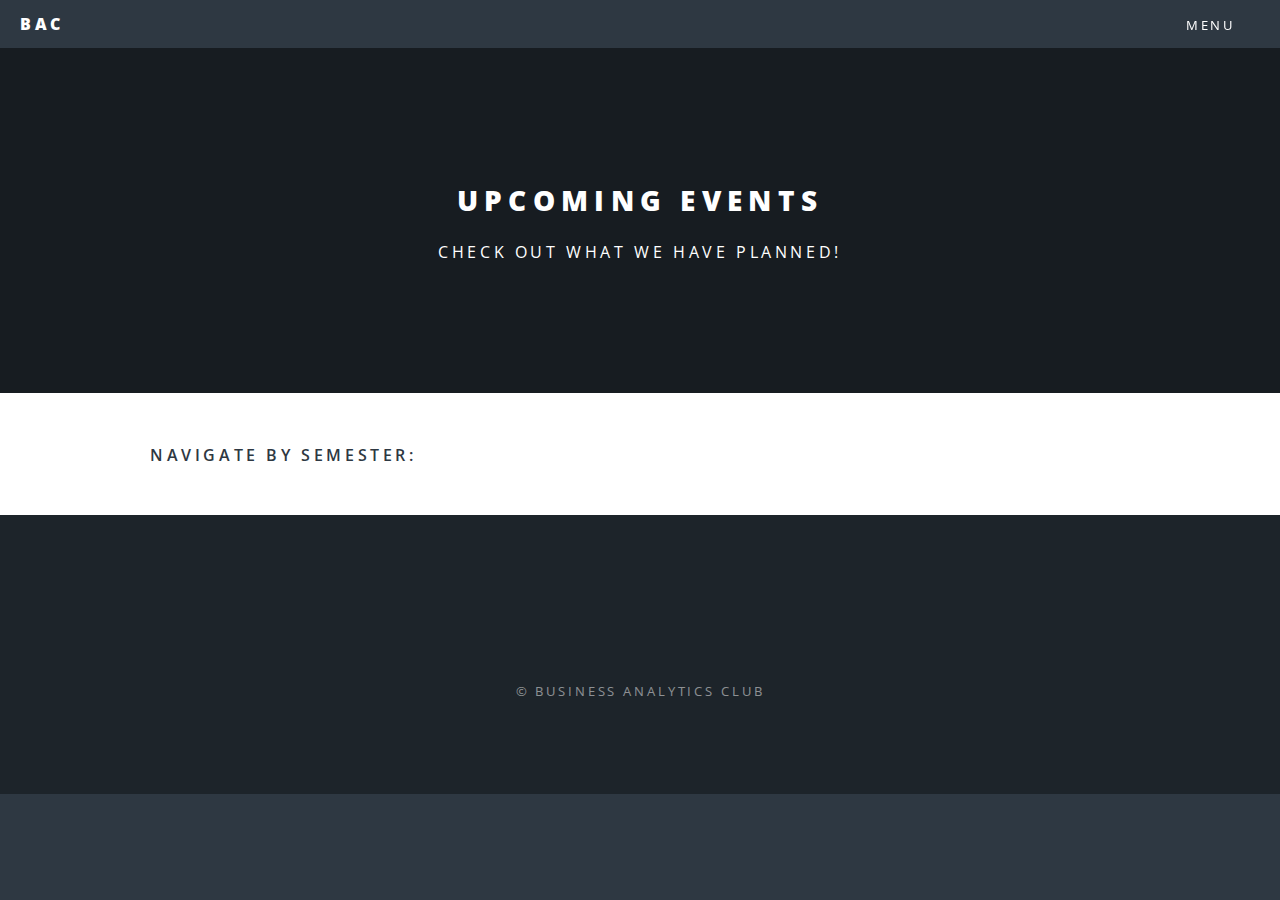
==== commit c060080a: "scrolling fixes, bachallenge update, subtext addition" ====
--- a/calendar.html
+++ b/calendar.html
@@ -34,9 +34,7 @@
 										<ul>
 											<li><a href="index.html">Home</a></li>
 											<li><a href="calendar.html">Calendar</a></li>
-											<li><a href="elements.html">Elements</a></li>
-											<li><a href="#">Sign Up</a></li>
-											<li><a href="#">Log In</a></li>
+											<li><a href="elements.html">BaChallenge</a></li>
 										</ul>
 									</div>
 								</li>
@@ -48,7 +46,7 @@
 					<article id="main">
 						<header>
 							<h2>Upcoming Events</h2>
-							<p>Aliquam ut ex ut interdum donec amet imperdiet eleifend</p>
+							<p>Check out what we have planned!</p>
 						</header>
 						<!--div class="dropdown">
 							<button class="btn btn-primary dropdown-toggle" type="button" data-toggle="dropdown">Fall 2017
@@ -58,6 +56,7 @@
 						</div-->
 						<section class="wrapper style5 float-top clearfix">
 							<div class="column">
+								<h4> <b> Navigate by semester: </b></h4>
 								<div id="fall-tree"></div>
 								<div id="spring-tree"></div>
 							</div>
@@ -69,13 +68,13 @@
 					<footer id="footer">
 						<ul class="icons">
 							<li><a href="#" class="icon fa-twitter"><span class="label">Twitter</span></a></li>
-							<li><a href="#" class="icon fa-facebook"><span class="label">Facebook</span></a></li>
+							<li><a href="https://www.facebook.com/SternBAC/" class="icon fa-facebook"><span class="label">Facebook</span></a></li>
 							<li><a href="#" class="icon fa-instagram"><span class="label">Instagram</span></a></li>
 							<li><a href="#" class="icon fa-dribbble"><span class="label">Dribbble</span></a></li>
 							<li><a href="#" class="icon fa-envelope-o"><span class="label">Email</span></a></li>
 						</ul>
 						<ul class="copyright">
-							<li>&copy; Untitled</li><li>Design: <a href="http://html5up.net">HTML5 UP</a></li>
+							<li>&copy; Business Analytics Club</li>
 						</ul>
 					</footer>
 
--- a/assets/css/main.css
+++ b/assets/css/main.css
@@ -2630,18 +2630,18 @@
 /* Wrapper */
 
 	.wrapper {
-		padding: 6em 0 4em 0 ;
+		padding: 3em 0 2em 0 ;
 	}
 
 		.wrapper > .inner {
-			width: 60em;
+			width: auto;
 			margin: 0 auto;
 		}
 
 			@media screen and (max-width: 1280px) {
 
 				.wrapper > .inner {
-					width: 90%;
+					width: auto;
 				}
 
 			}
@@ -2649,7 +2649,7 @@
 			@media screen and (max-width: 980px) {
 
 				.wrapper > .inner {
-					width: 100%;
+					width: auto;
 				}
 
 			}
@@ -3120,6 +3120,11 @@
 					background-color: rgba(0, 0, 0, 0.1);
 				}
 
+				.wrapper.style6 {
+					background-color: #ffffff;
+					color: #000000;
+				}
+
 			@media screen and (max-width: 736px) {
 
 				.wrapper.style5 .features li {
@@ -3131,7 +3136,7 @@
 		@media screen and (max-width: 980px) {
 
 			.wrapper {
-				padding: 4em 3em 2em 3em ;
+				padding: 10em 10em 10em 10em ;
 			}
 
 		}
@@ -3829,4 +3834,4 @@
 
 	body.is-mobile.landing #footer {
 		background-color: #1d242a;
-	}+	}
--- a/assets/css/caltree.css
+++ b/assets/css/caltree.css
@@ -1,5 +1,5 @@
 .float-top {
-    padding-top: 0px;
+    padding-top: 50px;
 }
 
 .clearfix {
@@ -14,5 +14,5 @@
 
 .column {
     float: left;
-    padding: 15px;
-}+    padding-left: 150px;
+}
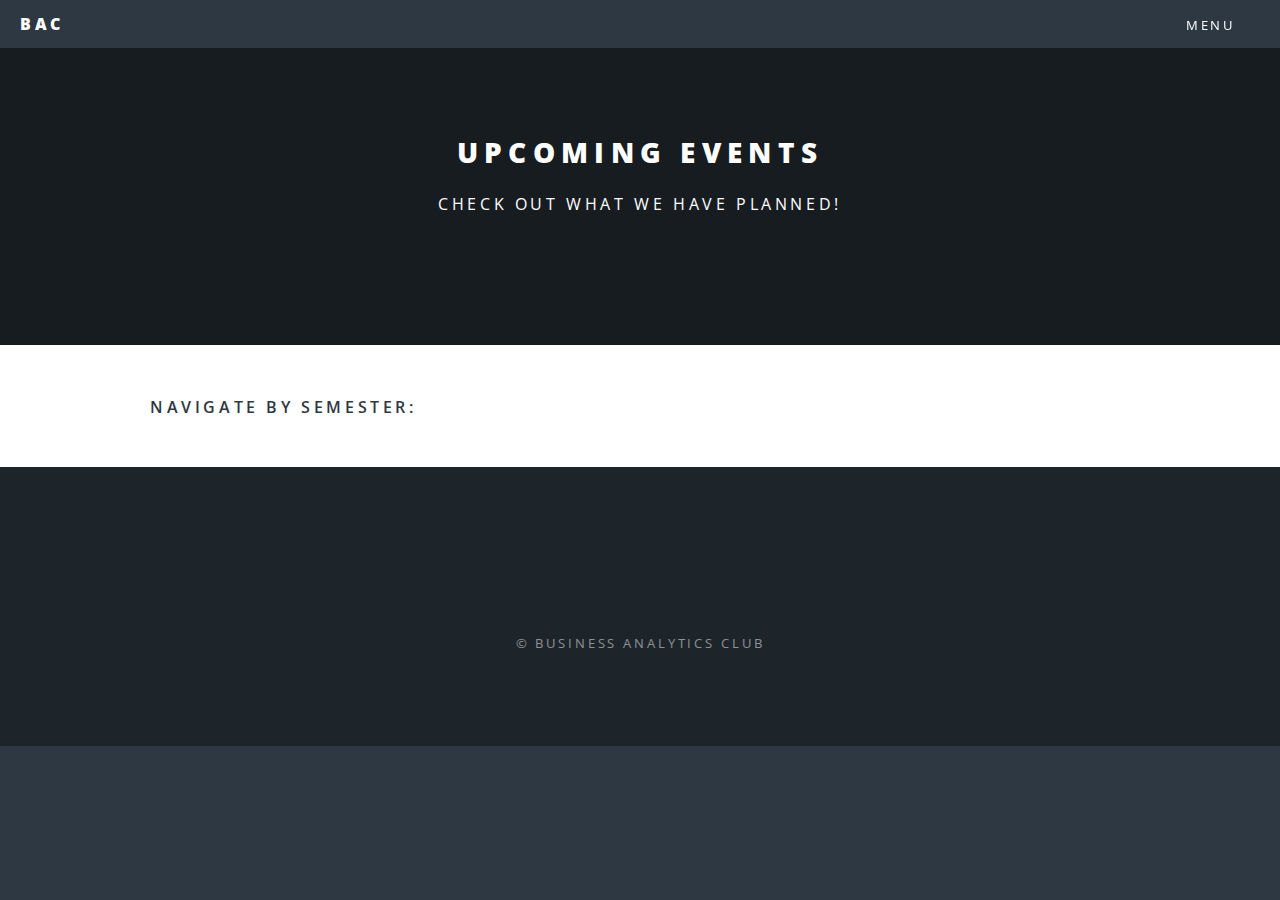
==== commit 321257a8: "fixed tree, homepage images, bachallenge" ====
--- a/calendar.html
+++ b/calendar.html
@@ -6,7 +6,7 @@
 -->
 <html>
 	<head>
-		<title>Generic - Spectral by HTML5 UP</title>
+		<title>Upcoming Events</title>
 		<meta charset="utf-8" />
 		<meta name="viewport" content="width=device-width, initial-scale=1" />
 		<link rel="stylesheet" href="https://maxcdn.bootstrapcdn.com/bootstrap/3.3.7/css/bootstrap.min.css">
--- a/assets/css/main.css
+++ b/assets/css/main.css
@@ -2635,7 +2635,7 @@
 
 		.wrapper > .inner {
 			width: auto;
-			margin: 0 auto;
+			margin: auto;
 		}
 
 			@media screen and (max-width: 1280px) {
@@ -2972,6 +2972,8 @@
 
 		.wrapper.style4 {
 			background-color: transparent;
+			padding-left: 100px;
+			padding-right: 100px;
 		}
 
 		.wrapper.style5 {
@@ -3120,7 +3122,7 @@
 					background-color: rgba(0, 0, 0, 0.1);
 				}
 
-				.wrapper.style6 {
+			.wrapper.style6 {
 					background-color: #ffffff;
 					color: #000000;
 				}
@@ -3136,7 +3138,7 @@
 		@media screen and (max-width: 980px) {
 
 			.wrapper {
-				padding: 10em 10em 10em 10em ;
+
 			}
 
 		}
@@ -3149,6 +3151,14 @@
 
 		}
 
+		.wrapper.style7 {
+			background-color: #ffffff;
+			color: #4E4852;
+			padding-top: 0px;
+		}
+		.wrapper.style7 h2, .wrapper.style7 h3, .wrapper.style7 h4, .wrapper.style7 h5, .wrapper.style7 h6 {
+			color: #2E3842;
+		}
 /* Page Wrapper + Menu */
 
 	#page-wrapper {
@@ -3157,7 +3167,7 @@
 		-ms-transition: opacity 0.5s ease;
 		transition: opacity 0.5s ease;
 		opacity: 1;
-		padding-top: 3em;
+
 	}
 
 		#page-wrapper:before {
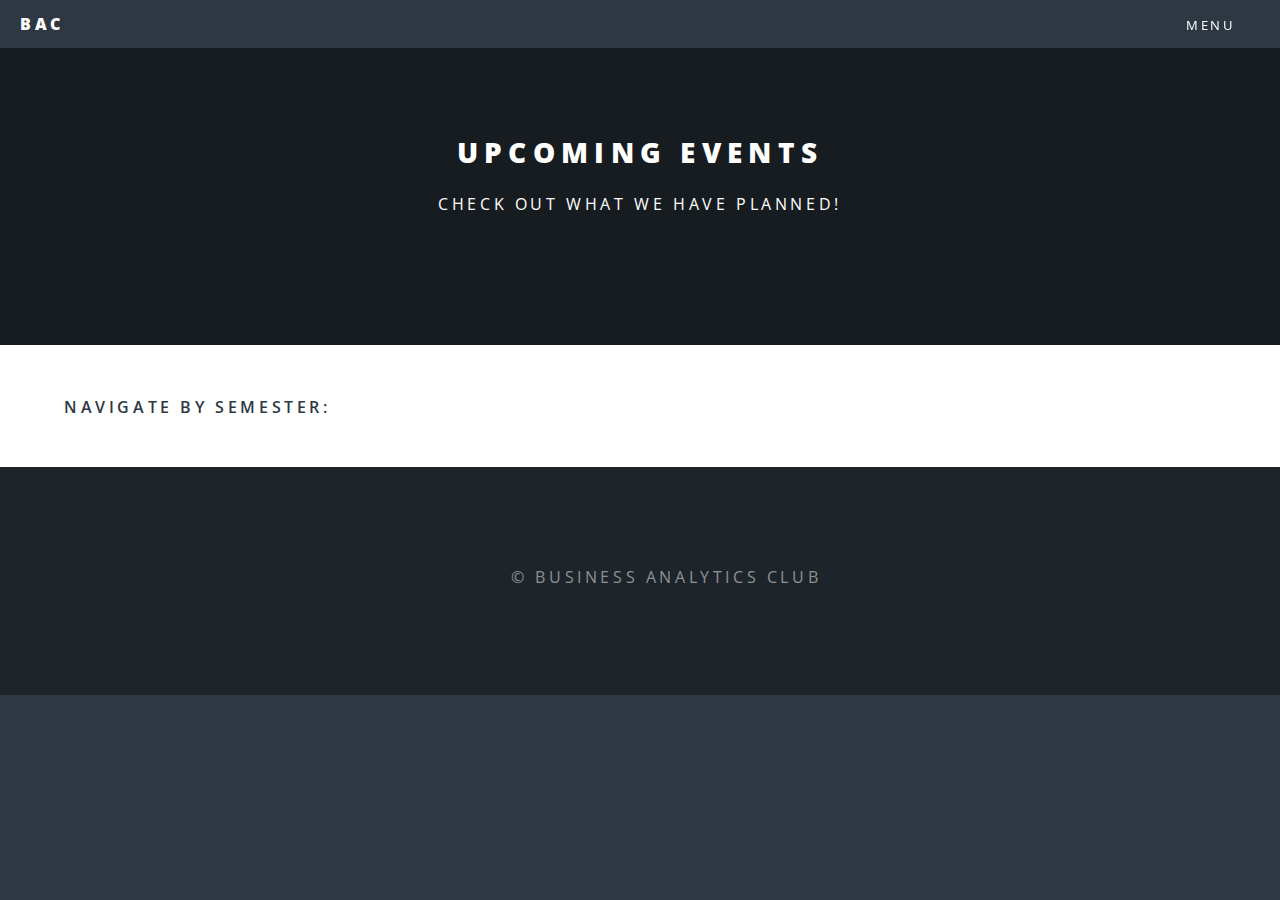
==== commit 855caf6a: "content addition" ====
--- a/calendar.html
+++ b/calendar.html
@@ -67,14 +67,14 @@
 				<!-- Footer -->
 					<footer id="footer">
 						<ul class="icons">
-							<li><a href="#" class="icon fa-twitter"><span class="label">Twitter</span></a></li>
+							<!-- <li><a href="#" class="icon fa-twitter"><span class="label">Twitter</span></a></li> -->
 							<li><a href="https://www.facebook.com/SternBAC/" class="icon fa-facebook"><span class="label">Facebook</span></a></li>
-							<li><a href="#" class="icon fa-instagram"><span class="label">Instagram</span></a></li>
-							<li><a href="#" class="icon fa-dribbble"><span class="label">Dribbble</span></a></li>
+							<!-- <li><a href="#" class="icon fa-instagram"><span class="label">Instagram</span></a></li> -->
+							<!-- <li><a href="#" class="icon fa-dribbble"><span class="label">Dribbble</span></a></li> -->
 							<li><a href="#" class="icon fa-envelope-o"><span class="label">Email</span></a></li>
-						</ul>
-						<ul class="copyright">
-							<li>&copy; Business Analytics Club</li>
+						<!-- </ul>
+						<ul class="copyright"> -->
+							<li class="copyright">&copy; Business Analytics Club</li>
 						</ul>
 					</footer>
 
--- a/assets/css/main.css
+++ b/assets/css/main.css
@@ -2634,8 +2634,9 @@
 	}
 
 		.wrapper > .inner {
-			width: auto;
+			width: 55%;
 			margin: auto;
+			display: block;
 		}
 
 			@media screen and (max-width: 1280px) {
@@ -2649,10 +2650,19 @@
 			@media screen and (max-width: 980px) {
 
 				.wrapper > .inner {
-					width: auto;
-				}
-
-			}
+					width: 40%;
+				}
+
+			}
+            @media screen and (max-width: 480px) {
+
+				.wrapper > .inner {
+					width: 100%;
+                    align-content: center;
+				}
+
+			}
+
 
 		.wrapper.alt {
 			padding: 0;
@@ -3154,11 +3164,51 @@
 		.wrapper.style7 {
 			background-color: #ffffff;
 			color: #4E4852;
-			padding-top: 0px;
+			padding-top: 40px;
 		}
 		.wrapper.style7 h2, .wrapper.style7 h3, .wrapper.style7 h4, .wrapper.style7 h5, .wrapper.style7 h6 {
 			color: #2E3842;
 		}
+
+		.wrapper.style8 {
+			background-color: #2e3842;
+			padding-left: 320px;
+			padding-right: 320px;
+			padding-bottom: 0px;
+		}
+
+		.wrapper.style9 {
+			background-color: #2e3842;
+			color: #2e3842;
+			padding-left: 0px;
+			padding-right: 0px;
+			padding-top: 0px;
+		}
+		@media screen and (max-width: 736px) {
+
+			.wrapper.style9 .features li {
+				border-top-color: #dfdfdf;
+			}
+
+		}
+
+	@media screen and (max-width: 980px) {
+
+		.wrapper {
+
+		}
+
+	}
+
+	@media screen and (max-width: 736px) {
+
+		.wrapper {
+			padding: 3em 2em 1em 2em ;
+		}
+
+	}
+
+
 /* Page Wrapper + Menu */
 
 	#page-wrapper {
@@ -3661,7 +3711,7 @@
 /* Main */
 
 	#main > header {
-		padding: 12em 0 10em 0 ;
+		padding: 14em 0 12em 0 ;
 		background-image: -moz-linear-gradient(top, rgba(0,0,0,0.5), rgba(0,0,0,0.5)), url("../../images/forest.jpg");
 		background-image: -webkit-linear-gradient(top, rgba(0,0,0,0.5), rgba(0,0,0,0.5)), url("../../images/forest.jpg");
 		background-image: -ms-linear-gradient(top, rgba(0,0,0,0.5), rgba(0,0,0,0.5)), url("../../images/forest.jpg");
--- a/assets/css/caltree.css
+++ b/assets/css/caltree.css
@@ -14,5 +14,5 @@
 
 .column {
     float: left;
-    padding-left: 150px;
+    padding-left: 5%;
 }
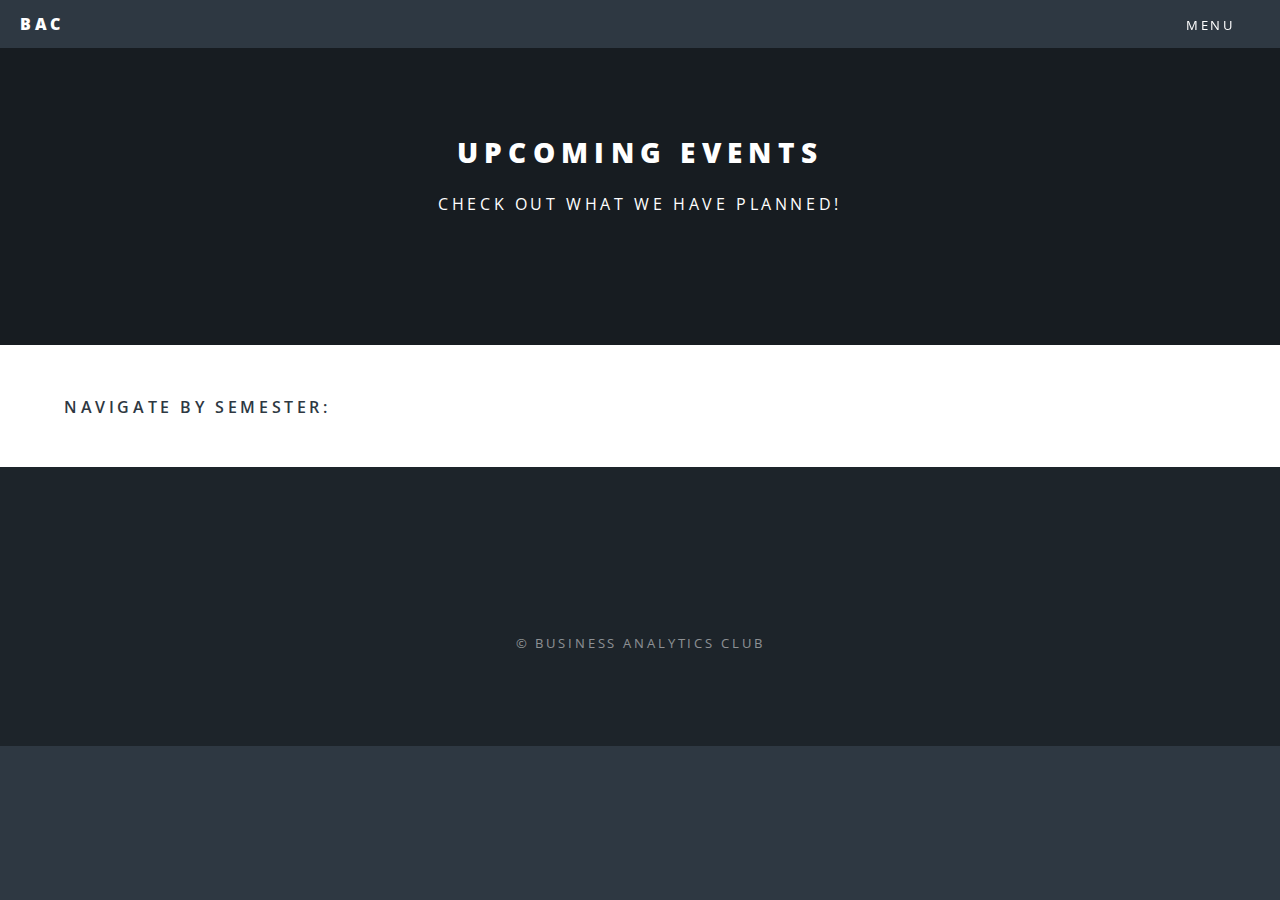
==== commit 92781c5b: "linked email" ====
--- a/calendar.html
+++ b/calendar.html
@@ -67,14 +67,11 @@
 				<!-- Footer -->
 					<footer id="footer">
 						<ul class="icons">
-							<!-- <li><a href="#" class="icon fa-twitter"><span class="label">Twitter</span></a></li> -->
 							<li><a href="https://www.facebook.com/SternBAC/" class="icon fa-facebook"><span class="label">Facebook</span></a></li>
-							<!-- <li><a href="#" class="icon fa-instagram"><span class="label">Instagram</span></a></li> -->
-							<!-- <li><a href="#" class="icon fa-dribbble"><span class="label">Dribbble</span></a></li> -->
-							<li><a href="#" class="icon fa-envelope-o"><span class="label">Email</span></a></li>
-						<!-- </ul>
-						<ul class="copyright"> -->
-							<li class="copyright">&copy; Business Analytics Club</li>
+							<li><a href="mailto:analytic@stern.nyu.edu" class="icon fa-envelope-o"><span class="label">Email</span></a></li>
+						</ul>
+						<ul class="copyright">
+							<li>&copy; Business Analytics Club</li>
 						</ul>
 					</footer>
 
--- a/assets/css/main.css
+++ b/assets/css/main.css
@@ -2989,6 +2989,7 @@
 		.wrapper.style5 {
 			background-color: #ffffff;
 			color: #4E4852;
+            
 		}
 
 			.wrapper.style5 strong, .wrapper.style5 b {
@@ -3172,9 +3173,18 @@
 
 		.wrapper.style8 {
 			background-color: #2e3842;
-			padding-left: 320px;
-			padding-right: 320px;
+			padding-left: 350px;
+			padding-right: 350px;
 			padding-bottom: 0px;
+		}
+
+        @media screen and (max-width: 480px) {
+
+			.wrapper.style8 {
+                padding-left: 10px;
+                padding-right: 10px;
+            }
+
 		}
 
 		.wrapper.style9 {
@@ -3711,7 +3721,7 @@
 /* Main */
 
 	#main > header {
-		padding: 14em 0 12em 0 ;
+		padding: 20em 0 18em 0 ;
 		background-image: -moz-linear-gradient(top, rgba(0,0,0,0.5), rgba(0,0,0,0.5)), url("../../images/forest.jpg");
 		background-image: -webkit-linear-gradient(top, rgba(0,0,0,0.5), rgba(0,0,0,0.5)), url("../../images/forest.jpg");
 		background-image: -ms-linear-gradient(top, rgba(0,0,0,0.5), rgba(0,0,0,0.5)), url("../../images/forest.jpg");
--- a/assets/css/caltree.css
+++ b/assets/css/caltree.css
@@ -16,3 +16,8 @@
     float: left;
     padding-left: 5%;
 }
+
+.wrapper > .inner {
+    width: 55%;
+}
+
